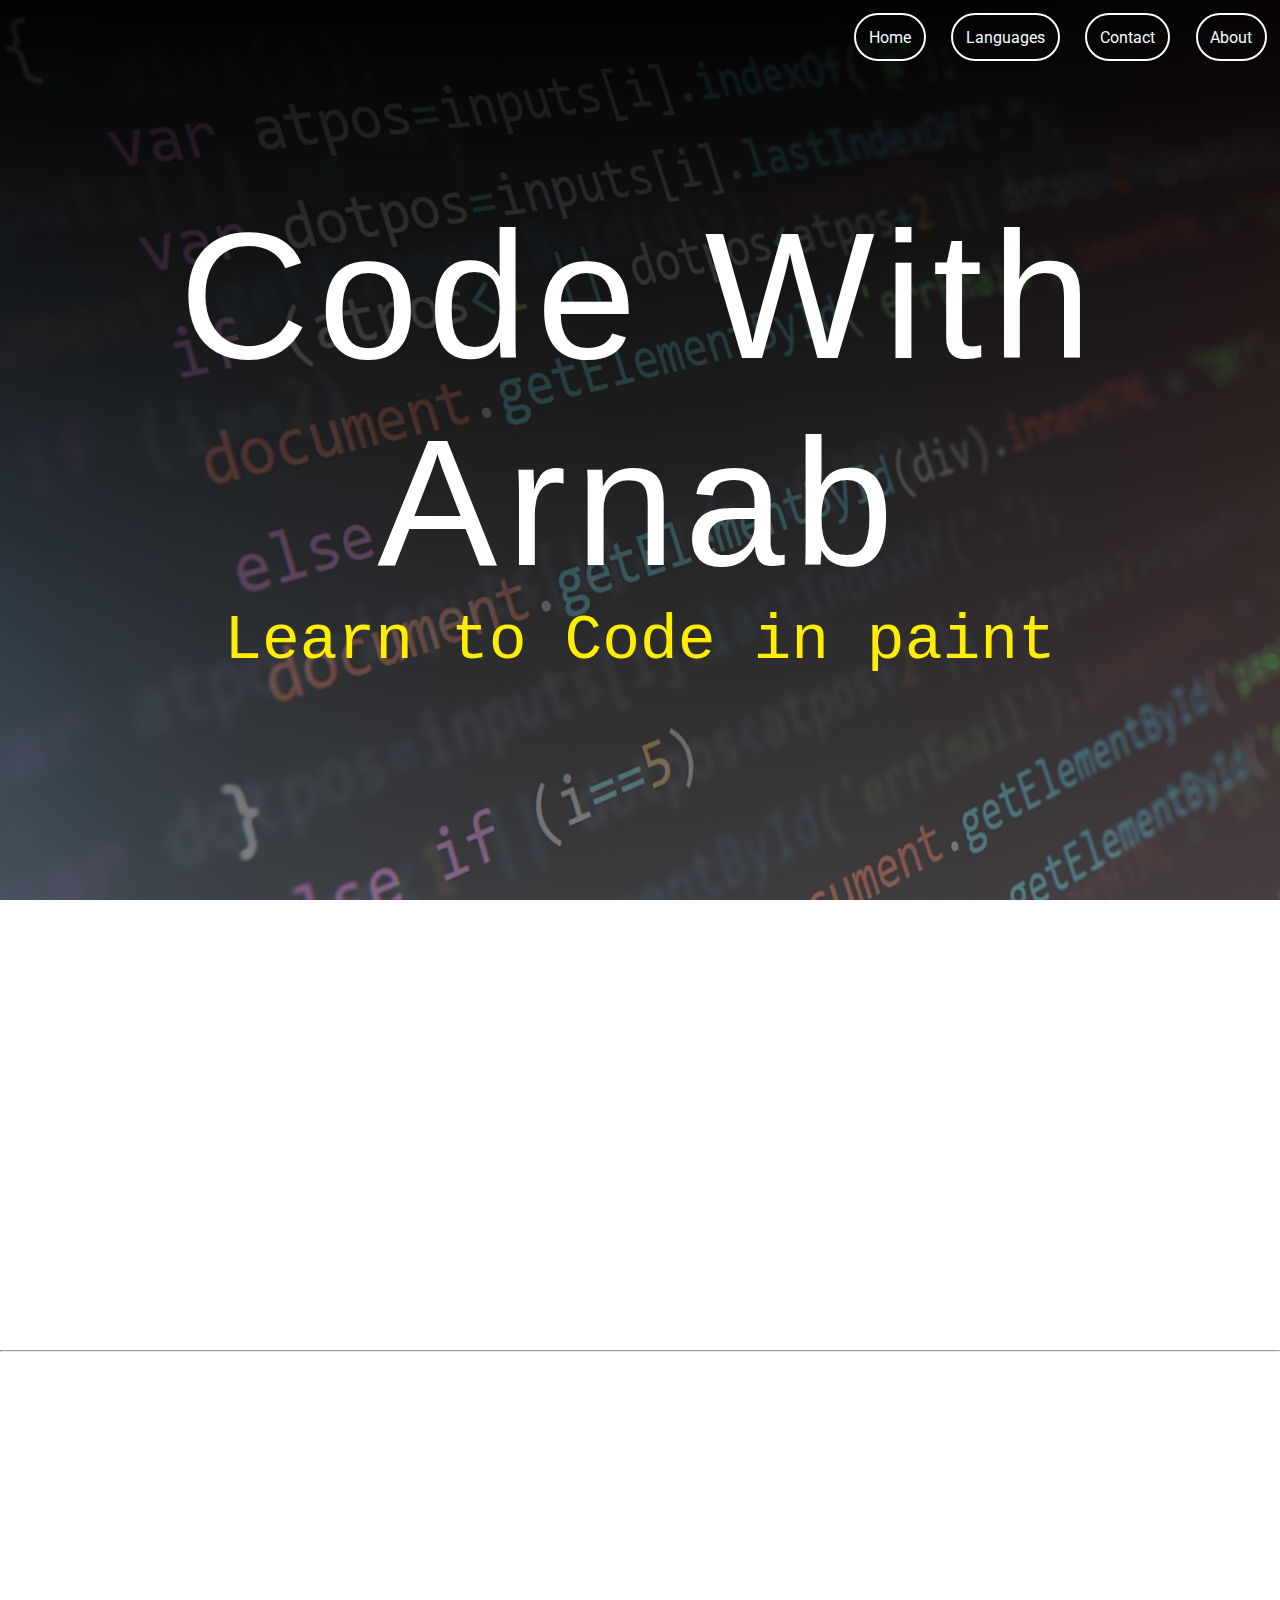
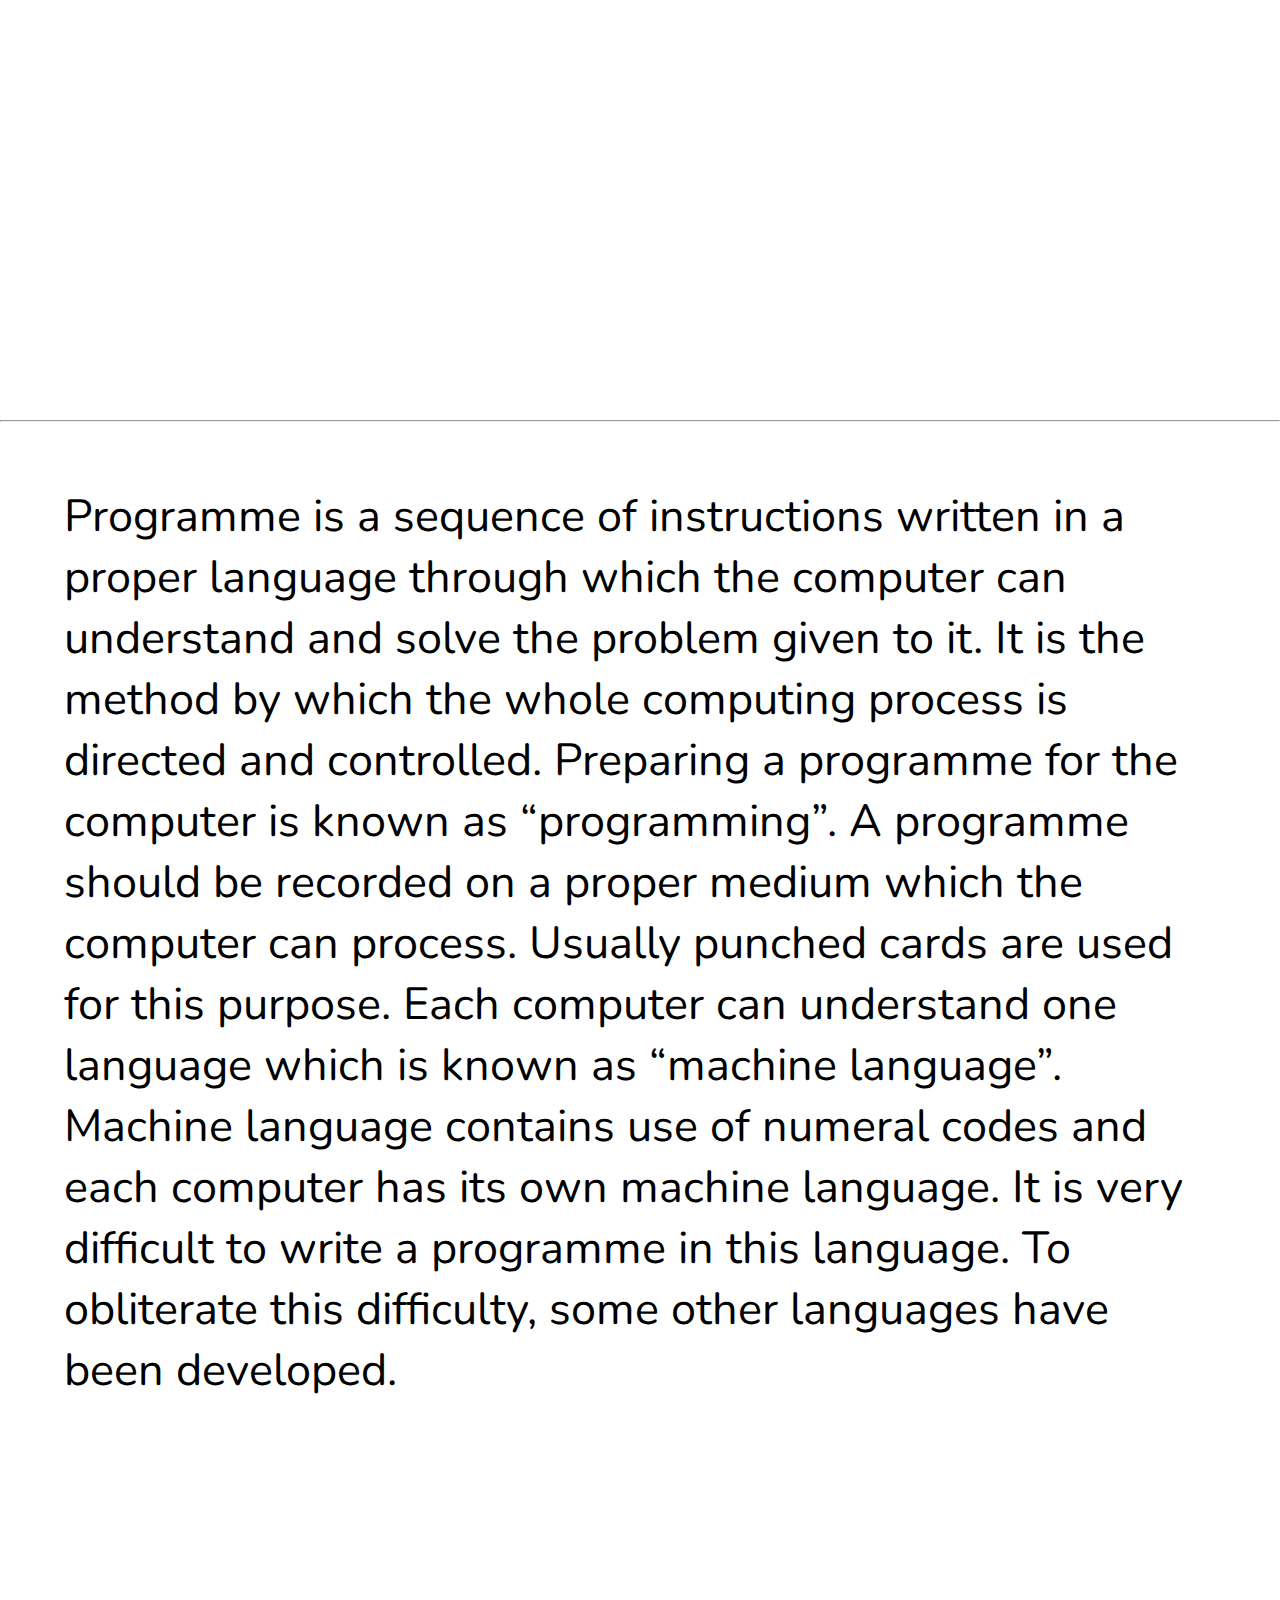
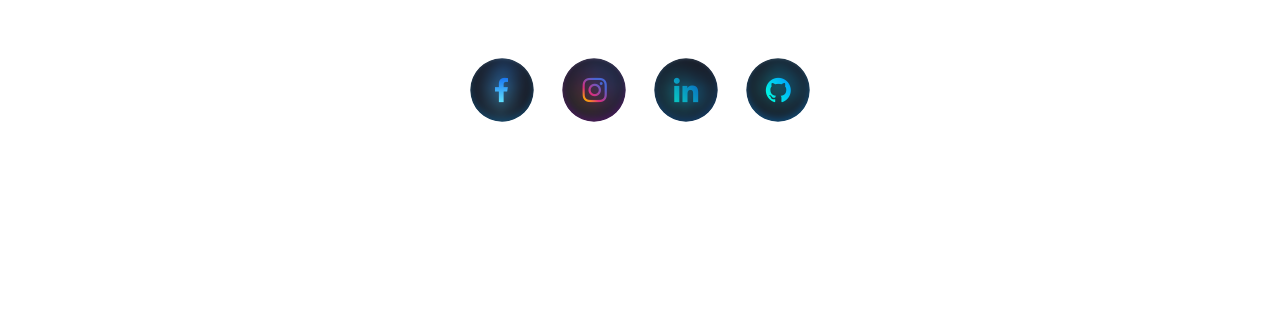
==== index.html @ 05a8baf8 "https://github.com/Arnab-K-S/ARNAB-CODING-WEBSITE.git" ====
<!DOCTYPE html>
<html lang="en">

<head>
    <meta charset="UTF-8">
    <meta http-equiv="X-UA-Compatible" content="IE=edge">
    <meta content="width=device-width, initial-scale=1" name="viewport">
    <link rel="stylesheet" href="home.css">
    <link rel="preconnect" href="https://fonts.googleapis.com">
    <link rel="preconnect" href="https://fonts.gstatic.com" crossorigin>
    <link href="https://fonts.googleapis.com/css2?family=Roboto:wght@300&family=Ubuntu:ital,wght@1,700&display=swap"
        rel="stylesheet">
    <link href="https://fonts.googleapis.com/css2?family=Nunito&display=swap" rel="stylesheet">
    <title>CODE | WITH | ARNAB</title>
</head>

<body>

    <section class="header">
        <div id="logo">

        </div>
        <nav>

            <div class="menu">
                <div class="opt"><span href="about.asp">About</a></span></div>
                <div class="opt"><span href="contact.asp">Contact</a></span></div>
                <div class="opt"><span href="#contwo">Languages</a></span></div>
                <div class="opt"><span href="default.asp">Home</a></span></div>
            </div>
        </nav>
        <div id="type" class="webname">
            Code With Arnab
        </div>
        <div id="name"> Learn to Code in paint </div>


    </section>
    <hr>

    <!-- style="text-indent: 10%;"
    style="text-indent: 30%;"
    style="text-indent: 60%;" -->
    <div class="large">
        <p id="c">Code</p>
        <p id="p">Programme</p>
        <p id="d">Design</p>
        <p id="t">Think</p>
    </div>
    <section class="container">

        <!-- <img> -->
        <div id=contwo class="con2">

            <div id="c1" class="card">
                <div class="front">
                    <h1>HTML CSS JavaScript</h1>
                </div>
                <div class="back">
                    <h1>HTML CSS JavaScript</h1>
                    <p>The HyperText Markup Language or HTML is the standard markup language for documents designed to
                        be
                        displayed in a web
                        browser. It can be assisted by technologies such as Cascading Style Sheets and scripting
                        languages
                        such as JavaScript.</p>
                </div>

            </div>


            <div id="c2" class="card">
                <div class="front">
                    <h1>PYTHON</h1>

                </div>
                <div class="back">
                    <h1>PYTHON</h1>
                    <p>Python is a high-level, general-purpose programming language. Its design philosophy emphasizes
                        code
                        readability with the
                        use of significant indentation. Its language constructs and object-oriented approach aim to help
                        programmers write
                        clear, logical code for small- and large-scale projects.</p>
                </div>
            </div>
            <div id="c3" class="card">
                <div class="front">
                    <h1>C++</h1>
                </div>
                <div class="back">
                    <h1>C++</h1>
                    <p>C++ is a general-purpose programming language created by Bjarne Stroustrup as an extension of
                        the C
                        programming
                        language, or "C with Classes".</p>
                </div>
            </div>
            <hr>

    </section>
    <hr>
    <!-- <div class="social">
    <div class="social">
        <div class="social">
            <div class="social"> -->
    <p style="font-family: 'Nunito', sans-serif; font-size: 5vh;">
        Programme is a sequence of instructions written in a proper language through which the computer can understand
        and
        solve
        the problem given to it. It is the method by which the whole computing process is directed and controlled.
        Preparing
        a
        programme for the computer is known as “programming”.

        A programme should be recorded on a proper medium which the computer can process. Usually punched cards are used
        for
        this purpose. Each computer can understand one language which is known as “machine language”.

        Machine language contains use of numeral codes and each computer has its own machine language. It is very
        difficult
        to
        write a programme in this language. To obliterate this difficulty, some other languages have been developed.
    </p>
    <section class="footer">
         <img src="icons/Facebook.png" alt="logo" ">
         <img src="icons/Instagram.png" alt="logo"">
         <img src="icons/LinkedIn.png" alt="logo" ">
         <img src="icons/Github.png" alt="logo" ">
    </section>
</body>

<!-- width="5%" height=" 5% -->
<!-- width="5%" height=" 5% -->
<!-- width="5%" height=" 5% -->
<!-- width="5%" height=" 5% -->
<!-- <script>
    document.onkeydown = function (e) {
        if (event.keyCode == 123) {
            return false;
        }
        if (e.ctrlKey && e.shiftKey && e.keyCode == 'I'.charCodeAt(0)) {
            return false;
        }
        if (e.ctrlKey && e.shiftKey && e.keyCode == 'C'.charCodeAt(0)) {
            return false;
        }
        if (e.ctrlKey && e.shiftKey && e.keyCode == 'J'.charCodeAt(0)) {
            return false;
        }
        if (e.ctrlKey && e.keyCode == 'U'.charCodeAt(0)) {
            return false;
        }
    }
    document.addEventListener('contextmenu', function (e) {
        e.preventDefault();
    });

</script> -->

</html>
---- home.css ----
* {
    padding: 0%;
    margin: 0%;
}

body {
    scroll-behavior: smooth;
    max-width: 100%;
}


.menu {
    color: azure;
    font-family:-apple-system, BlinkMacSystemFont, 'Segoe UI', Roboto, Oxygen, Ubuntu, Cantarell, 'Open Sans', 'Helvetica Neue', sans-serif;
}

.header {
    background-image: linear-gradient(rgba(0, 0, 0, 0.932), rgba(76, 76, 76, 0.691)), url("Images/bg.webp");
    background-position: center;
    background-repeat: no-repeat;
    background-size: cover;
    background-attachment: fixed;
    /* min-width: 100%; */
    min-height: 150vh;
    align-items: center;
    justify-content: center;
}

#logo {
    content: icon;
}

.opt {
    margin: 1%;
    cursor: pointer;
    /* border: 50rem rgb(0, 0, 0); */
    float: right;
    padding: 1%;
    color: azure;
    border-radius: 25vh;
    border: 2px solid #ffffff;
    transition: 1s;
}

.opt:hover {
    box-shadow: 10% 10% 200% rgb(255, 255, 255);
    /* box-shadow: 2% 20% 2% 2% rgb(0, 251, 255); */
    background-color: #ffffff;
    color: rgb(0, 0, 0);
    transition: 1s;
    transform: translateY(-20%);
}

.webname {
    position: static;
    /* width: 100px;    */
    /* margin-left: 25%; */
    /* overflow:hidden; */
    padding-top: 15%;
    font-family: sans-serif;
    text-align: center;
    text-decoration: solid;
    letter-spacing: 1vh;
    color: rgb(255, 255, 255);
    /* background-color: black; */
    font-size: 20vh;
    align-self: center;
    /* animation-delay: 10s; */
    /* animation-duration: 1s; */
}

@keyframes typing {
    from {
        width: 0%;
        text-align: center;
    }

    to {
        width: 100%;
        /* border-color: transparent; */
        text-align: center;
    }
}

@keyframes rub {
    from {
        width: 100%;
        /* border-color: transparent; */
        text-align: center;
    }

    to {
        width: 0%;
        text-align: center;
    }

}

#name {
    /* margin-left: 50%; */
    color: rgb(255, 238, 0);
    align-self: center;
    text-align: center;
    font-size: 7vh;
    font-family: monospace;
    /* animation: typing 5s steps(15); */
    /* white-space: nowrap; */
    /* overflow: hidden; */
    /* animation-iteration-count: infinite; */
}


.large{
        font-family: 'Ubuntu',sans-serif;
        font-size: 20vh;
        display: flex;
        flex-direction: column;
        /* background-image: linear-gradient(rgb(4, 255, 0), rgb(21, 0, 255)); */
        background-image: url("Images/coding.gif");
        background-size: 50%;
        background-attachment: fixed;
        -webkit-background-clip: text;
        -webkit-text-fill-color: transparent;
        
}

.container {
    display: flex-box;

    /* justify-content: center; */
    background-position: center;
    background-repeat: no-repeat;
    align-items: center;
    /* flex-flow: column-reverse; */
    background-size: contain;
    background-attachment: fixed;
    /* min-width: 100%; */
    min-height: 100vh;
    background-color: #ffffff;
}

.con2 {
    display: flex;
    /* min-width: 50%; */
    align-items: center;
    min-height: 100vh;
    /* min-width: 100%; */
    justify-content: space-around;
    background-image: linear-gradient(rgba(0, 0, 0, 0.932), rgba(67, 67, 67, 0.691)), url("Images/bg.webp");
    background-attachment: fixed;
    background-repeat: no-repeat;
    background-size: contain;
}

p {
    padding: 5%;
}
hr{
    color: rgb(144, 0, 255);
}
.card {
    /* padding: 4%; */
    /* perspective: 1000px; */
    display: flex;
    margin: 1%;
    align-items: center;
    width: 50vh; 
    height: 70vh;
    border-radius: 10vh;
    /* background-color: rgba(98, 0, 255, 0.461); */
    border: 1px solid rgb(255, 255, 255);
    transition: 1s;
    color: white;
    font-family: monospace;
    /* font-family: 'Inter', sans-serif; */
    /* background-size: contain; */
    /* background-repeat: no-repeat; */
    /* background-attachment: fixed; */
    /* background-position: center; */
    font-size: 3vh;
    text-align: center;
    justify-content: center;

}

.back {
    visibility: hidden;
    display: none;
    transition: 1s;
}

.front {
    display: flex;
    align-items: center;
    justify-content: center;
    perspective: 1000px;
    border-radius: 10vh;
    background-size: contain;
    background-repeat: no-repeat;
    background-attachment: fixed;
    background-position: center;
    min-width: 50vh;
    min-height: 70vh;
    transition: 1s;
    background-image: linear-gradient(rgba(50, 50, 50, 0.886), rgba(59, 59, 59, 0.572)), url("Images/cards.webp");
}

.card:hover {
    box-shadow: 1vh 1vh 1vh 1vh rgba(0, 0, 0, 0.514);
    transition: 2s;
    border: 2px solid rgba(128, 128, 128, 0.307);
}

.card:hover .back{
    visibility: visible;
    display: block;
    transition: 1s;
}
.card:hover .front {
    transition: 1s;
    transform: rotateY(180deg);
    display: none;
    visibility: hidden;
}

#c1:hover {
    background-image: linear-gradient(rgba(50, 50, 50, 0.886), rgba(59, 59, 59, 0.572)), url("Images/html.jpg");
}

#c2:hover {
    background-image: linear-gradient(rgba(69, 69, 69, 0.724), rgba(60, 60, 60, 0.756)), url("Images/python.jpg");
}

#c3:hover {
    background-image: linear-gradient(rgba(84, 84, 84, 0.802), rgba(86, 86, 86, 0.707)), url("Images/cpp.jpg");

}

.social {
    margin: 0%;
    width: max-content;
    height: max-content;
}

.social:hover {
    /* box-shadow:; */
}

.footer {
    background-image: linear-gradient(rgb(70, 70, 70), rgb(0, 0, 0));
    background-position: center;
    background-repeat: no-repeat;
    background-size: contain;
    background-attachment: fixed;
    justify-content: center;
    align-items: center;
    display: flex;
    min-height: 50vh;
}

img:hover{
    background-color: aquamarine;
    box-shadow: 0 0 15vh 5vh rgb(0, 255, 221);
}
img{
    border-radius: 40px;
    padding: 0.1%;
    margin: 1%;
    height: 5%;
    width: 5%;
}

#p{
text-indent: 20%;
}
#d{
    text-indent: 50%;
    }
    

#t{
    text-indent: 70%;
  

}


@media only screen and (max-width: 559px) {
    .webname{
        font-size: 10vh;
    }
    .card,.front,.back{
        width: 80%;
        height: 30%;
        margin: 1%;
        overflow: scroll;
    }
    
}
@media only screen and (max-width: 840px) {
    div.con2 {
        flex-direction: column;
    }

    div.large {
        font-family: 'Ubuntu', sans-serif;
        font-size: 6vh;
        display: flex;
        flex-direction: column;
    }
    img{
        width: 15%;
    }
    #p {
        text-indent: 0%;
    }
    
    #d {
        text-indent: 0%;
    
    }
    
    #t {
        text-indent: 0%;
    }
}

.icons{
    width: 20vh;
    margin: 1%;
}
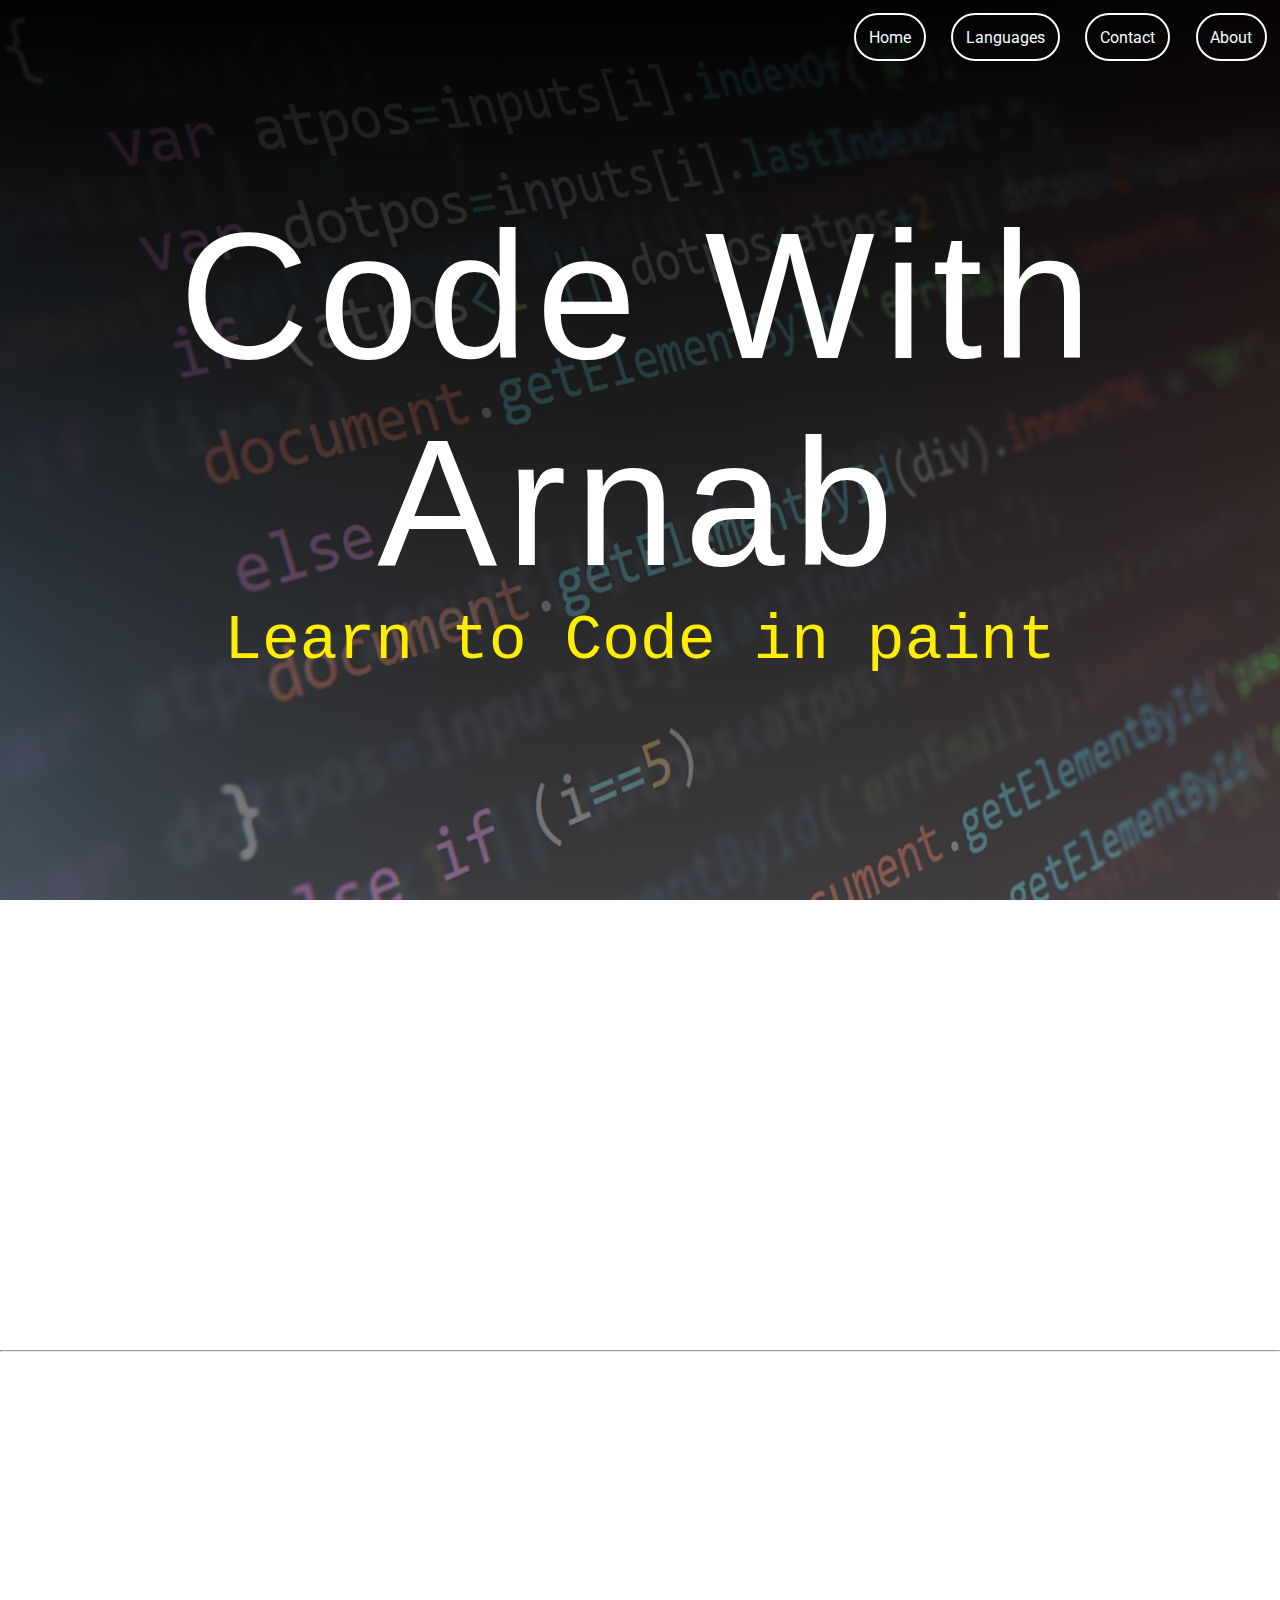
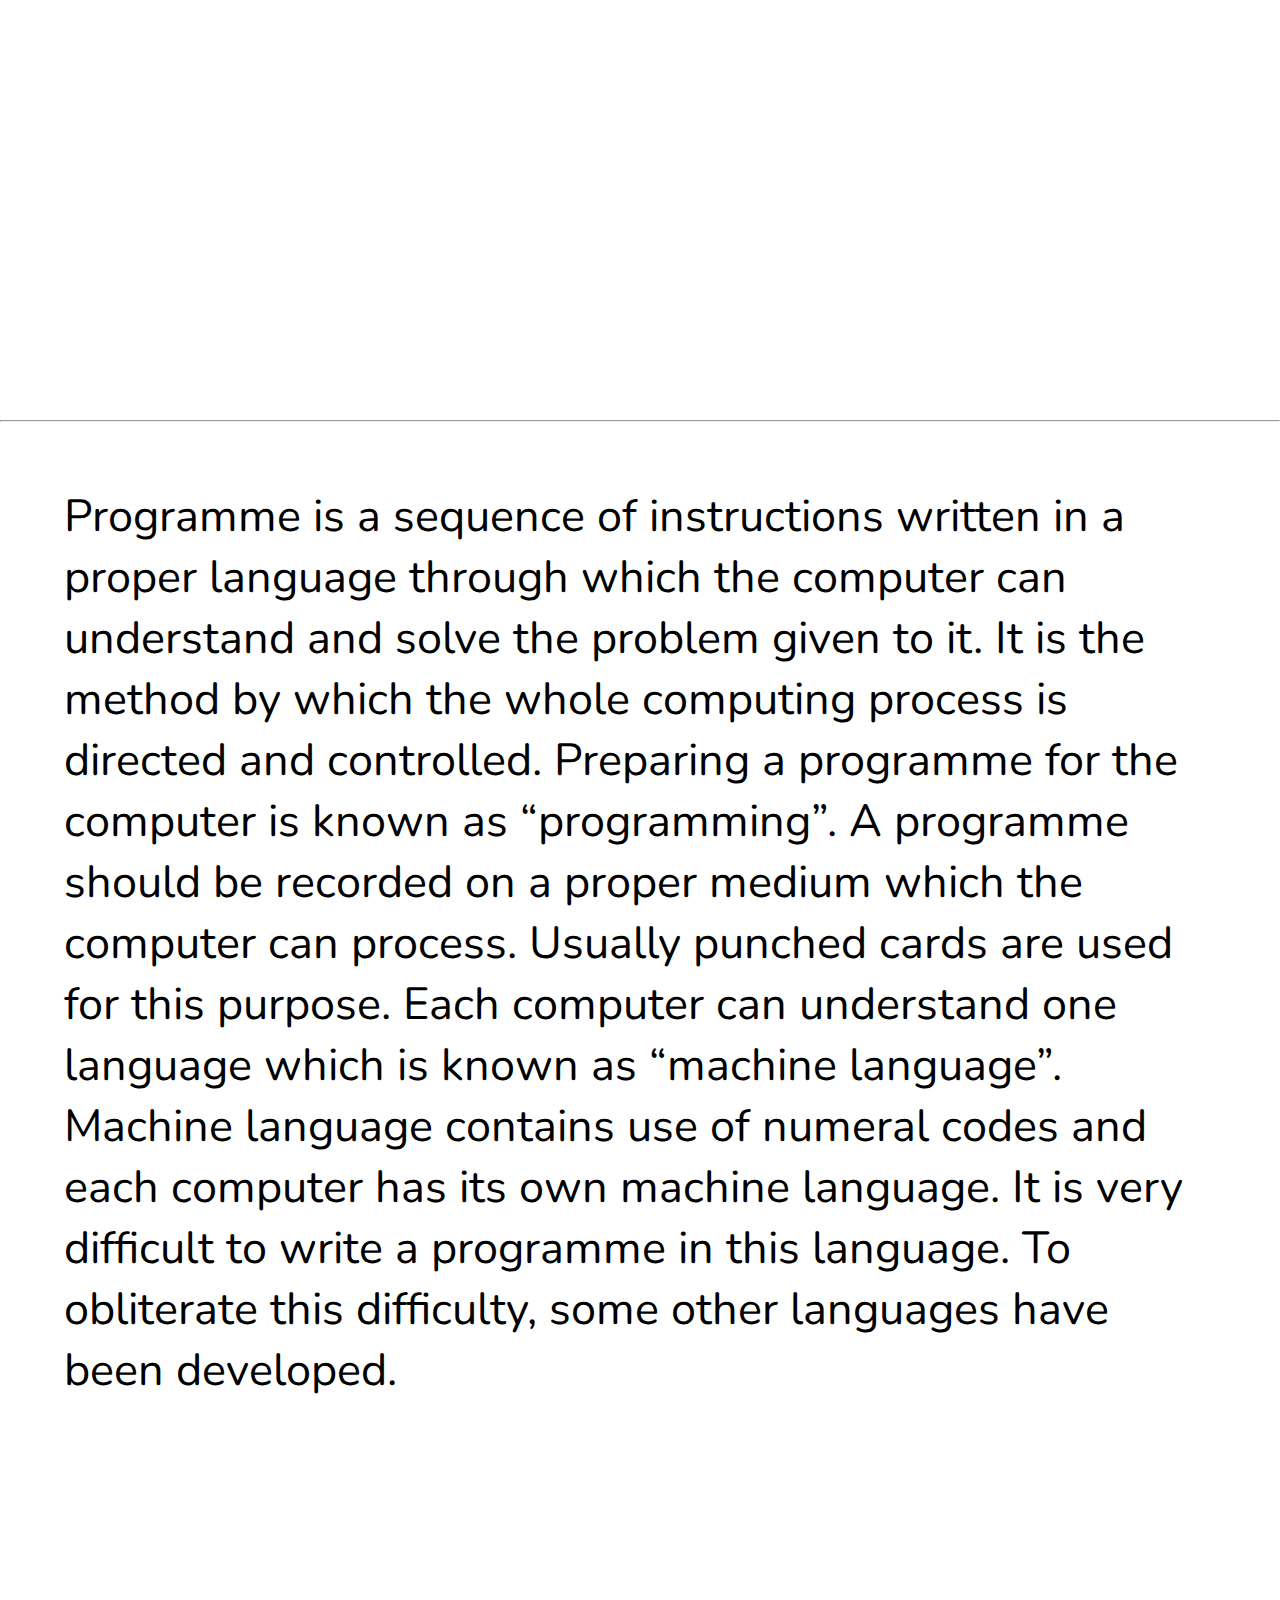
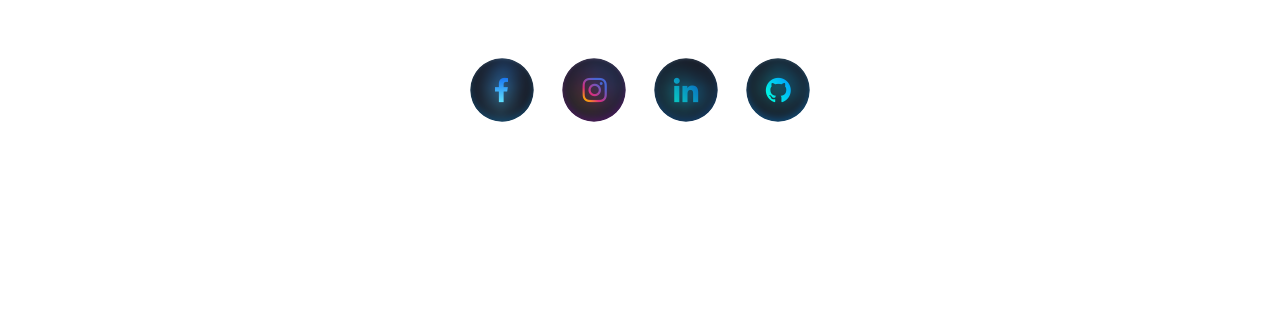
==== commit 8482120f: "Renamed to index.html" ====
--- a/index.html
+++ b/index.html
@@ -37,10 +37,6 @@
 
     </section>
     <hr>
-
-    <!-- style="text-indent: 10%;"
-    style="text-indent: 30%;"
-    style="text-indent: 60%;" -->
     <div class="large">
         <p id="c">Code</p>
         <p id="p">Programme</p>
--- a/home.css
+++ b/home.css
@@ -1,4 +1,3 @@
-
 * {
     padding: 0%;
     margin: 0%;
@@ -12,7 +11,7 @@
 
 .menu {
     color: azure;
-    font-family:-apple-system, BlinkMacSystemFont, 'Segoe UI', Roboto, Oxygen, Ubuntu, Cantarell, 'Open Sans', 'Helvetica Neue', sans-serif;
+    font-family: -apple-system, BlinkMacSystemFont, 'Segoe UI', Roboto, Oxygen, Ubuntu, Cantarell, 'Open Sans', 'Helvetica Neue', sans-serif;
 }
 
 .header {
@@ -111,18 +110,18 @@
 }
 
 
-.large{
-        font-family: 'Ubuntu',sans-serif;
-        font-size: 20vh;
-        display: flex;
-        flex-direction: column;
-        /* background-image: linear-gradient(rgb(4, 255, 0), rgb(21, 0, 255)); */
-        background-image: url("Images/coding.gif");
-        background-size: 50%;
-        background-attachment: fixed;
-        -webkit-background-clip: text;
-        -webkit-text-fill-color: transparent;
-        
+.large {
+    font-family: 'Ubuntu', sans-serif;
+    font-size: 20vh;
+    display: flex;
+    flex-direction: column;
+    /* background-image: linear-gradient(rgb(4, 255, 0), rgb(21, 0, 255)); */
+    background-image: url("Images/coding.gif");
+    background-size: 50%;
+    background-attachment: fixed;
+    -webkit-background-clip: text;
+    -webkit-text-fill-color: transparent;
+
 }
 
 .container {
@@ -156,16 +155,18 @@
 p {
     padding: 5%;
 }
-hr{
+
+hr {
     color: rgb(144, 0, 255);
 }
+
 .card {
     /* padding: 4%; */
     /* perspective: 1000px; */
-    display: flex;
+    /* display: flex; */
     margin: 1%;
     align-items: center;
-    width: 50vh; 
+    width: 50vh;
     height: 70vh;
     border-radius: 10vh;
     /* background-color: rgba(98, 0, 255, 0.461); */
@@ -181,16 +182,19 @@
     font-size: 3vh;
     text-align: center;
     justify-content: center;
+    overflow: hidden;
 
 }
 
 .back {
-    visibility: hidden;
-    display: none;
-    transition: 1s;
+    /* visibility: hidden; */
+    /* display: none; */
+    transition: 1s;
+    opacity: 0;
 }
 
 .front {
+    opacity: 1;
     display: flex;
     align-items: center;
     justify-content: center;
@@ -210,18 +214,27 @@
     box-shadow: 1vh 1vh 1vh 1vh rgba(0, 0, 0, 0.514);
     transition: 2s;
     border: 2px solid rgba(128, 128, 128, 0.307);
-}
-
-.card:hover .back{
+    transition: 1s ease-in;
+    background-size: contain;
+    background-repeat: no-repeat;
+    background-attachment: fixed;
+    background-position: center;
+}
+
+.card:hover .back {
+    opacity: 1;
     visibility: visible;
+    transform: translateY(-130%);
     display: block;
-    transition: 1s;
-}
+    transition: transform 1s ease-in;
+}
+
 .card:hover .front {
-    transition: 1s;
-    transform: rotateY(180deg);
-    display: none;
-    visibility: hidden;
+    opacity: 0;
+    transition: transform 1.5s ease-in;
+    transform: translateY(-100%);
+    transition: opacity 500ms linear;
+
 }
 
 #c1:hover {
@@ -259,45 +272,51 @@
     min-height: 50vh;
 }
 
-img:hover{
+img:hover {
     background-color: aquamarine;
     box-shadow: 0 0 15vh 5vh rgb(0, 255, 221);
 }
-img{
-    border-radius: 40px;
+
+img {
+    border-radius: 40vh;
     padding: 0.1%;
     margin: 1%;
     height: 5%;
     width: 5%;
 }
 
-#p{
-text-indent: 20%;
-}
-#d{
+#p {
+    text-indent: 20%;
+}
+
+#d {
     text-indent: 50%;
-    }
-    
-
-#t{
+}
+
+
+#t {
     text-indent: 70%;
-  
+
 
 }
 
 
 @media only screen and (max-width: 559px) {
-    .webname{
+    .webname {
         font-size: 10vh;
     }
-    .card,.front,.back{
+
+    .card,
+    .front,
+    .back {
         width: 80%;
         height: 30%;
         margin: 1%;
         overflow: scroll;
     }
-    
-}
+
+}
+
 @media only screen and (max-width: 840px) {
     div.con2 {
         flex-direction: column;
@@ -309,24 +328,26 @@
         display: flex;
         flex-direction: column;
     }
-    img{
+
+    img {
         width: 15%;
     }
+
     #p {
         text-indent: 0%;
     }
-    
+
     #d {
         text-indent: 0%;
-    
-    }
-    
+
+    }
+
     #t {
         text-indent: 0%;
     }
 }
 
-.icons{
+.icons {
     width: 20vh;
     margin: 1%;
 }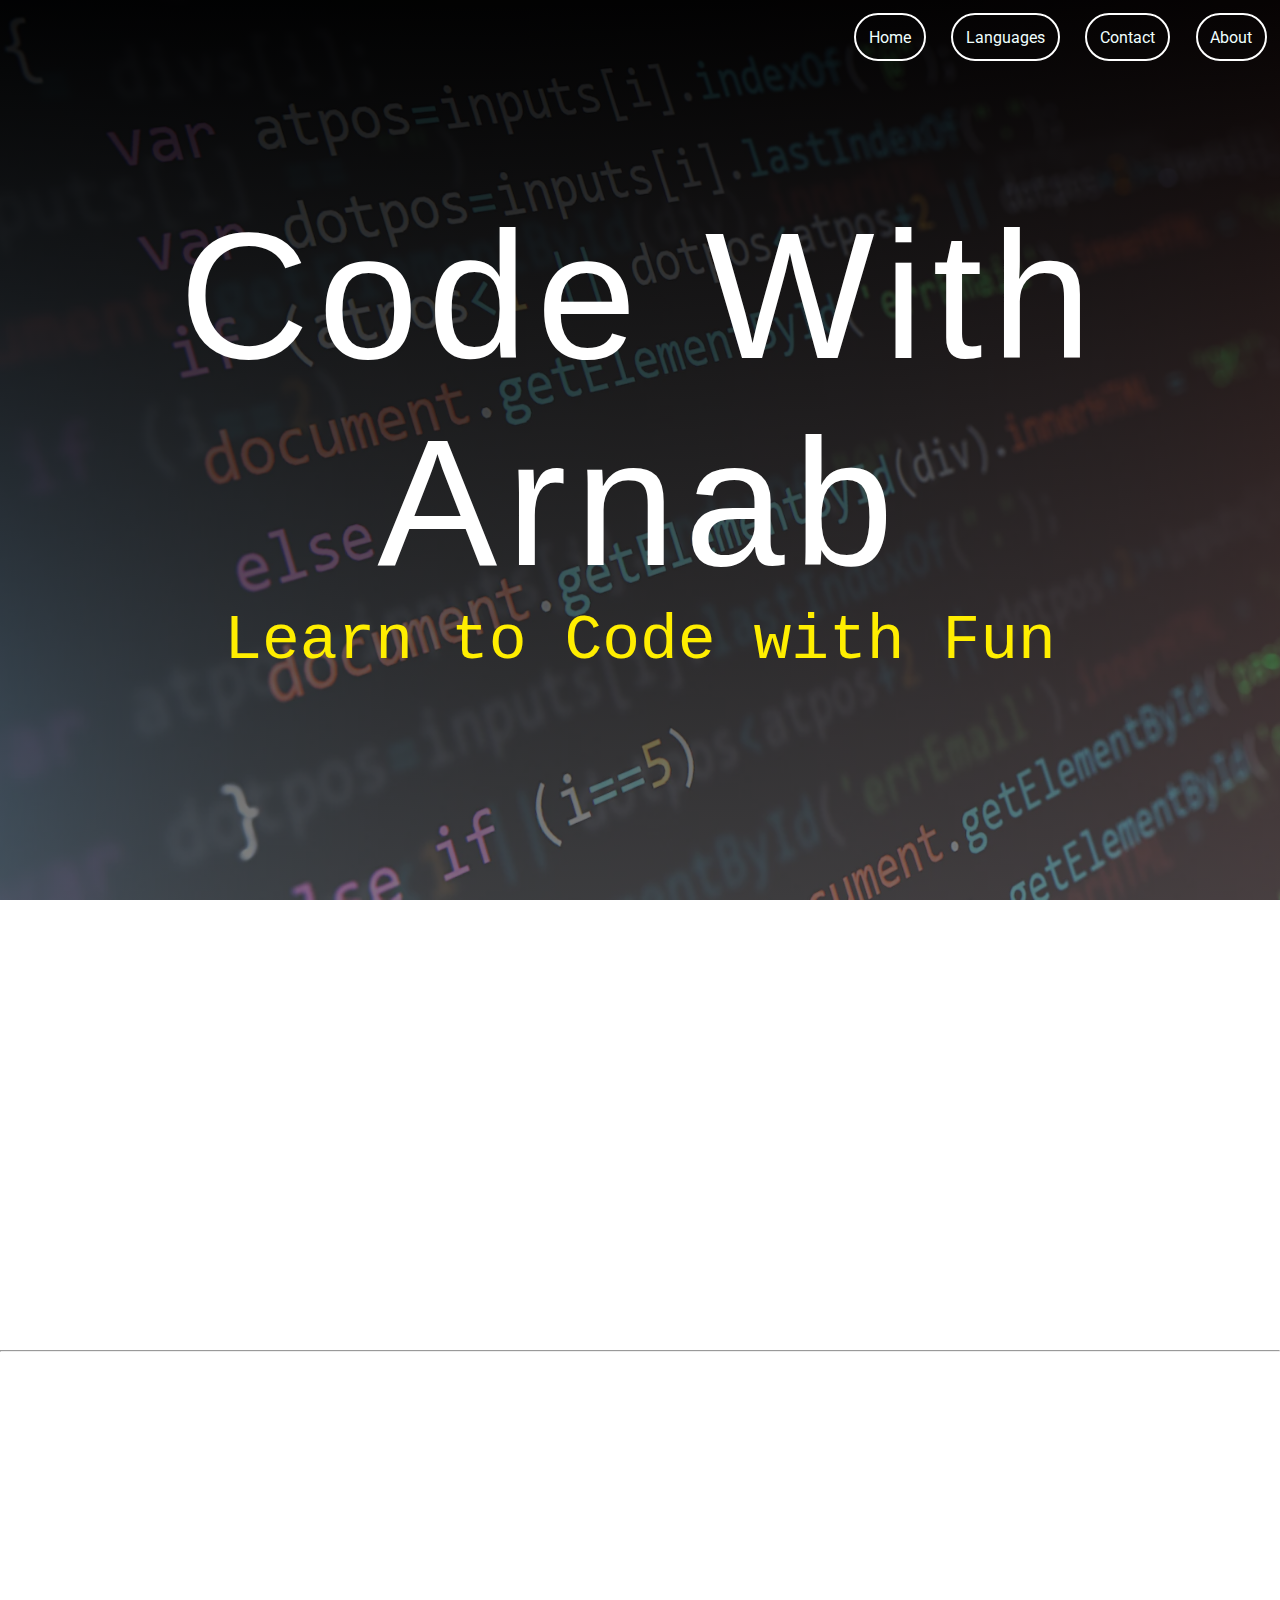
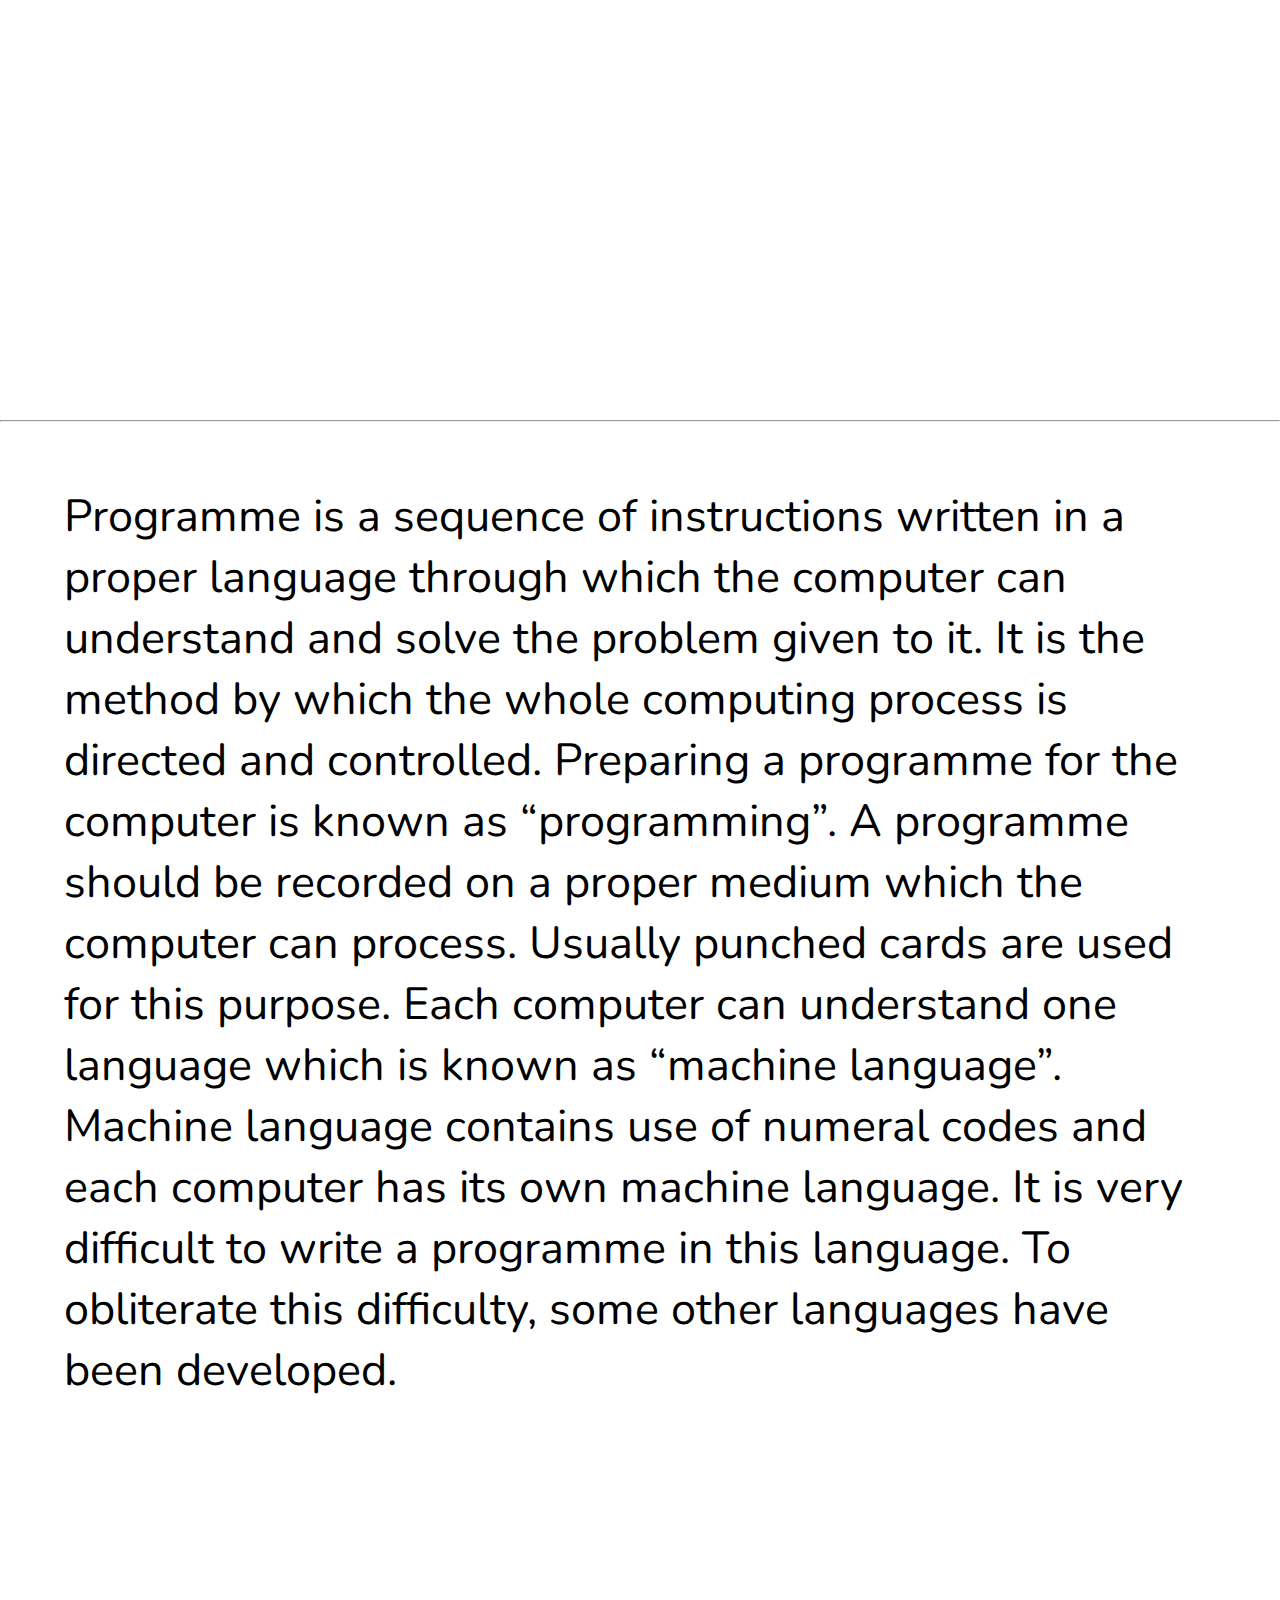
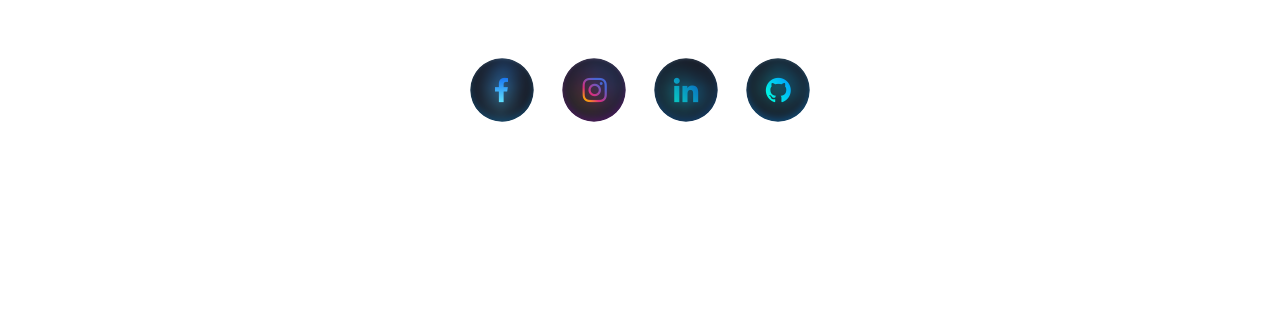
==== commit 5fc57ef9: "Change" ====
--- a/index.html
+++ b/index.html
@@ -32,7 +32,7 @@
         <div id="type" class="webname">
             Code With Arnab
         </div>
-        <div id="name"> Learn to Code in paint </div>
+        <div id="name"> Learn to Code with Fun </div>
 
 
     </section>
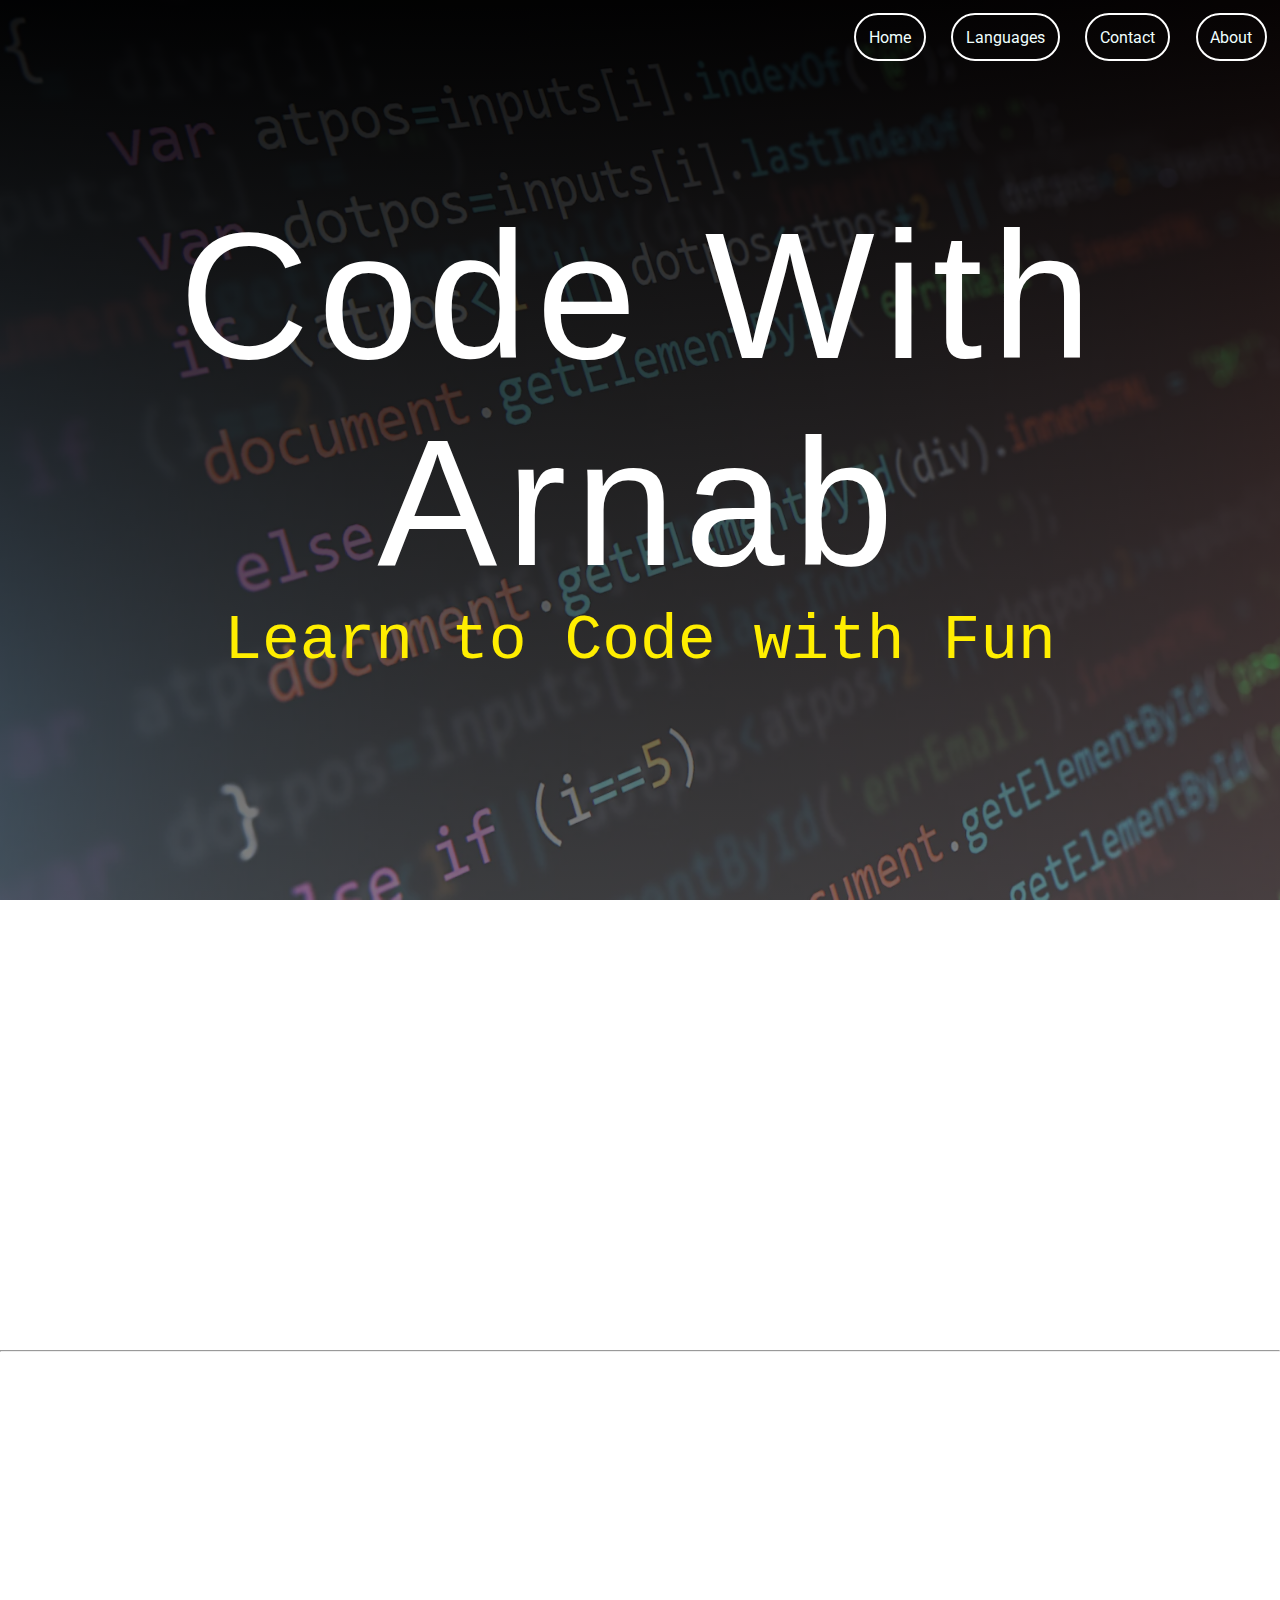
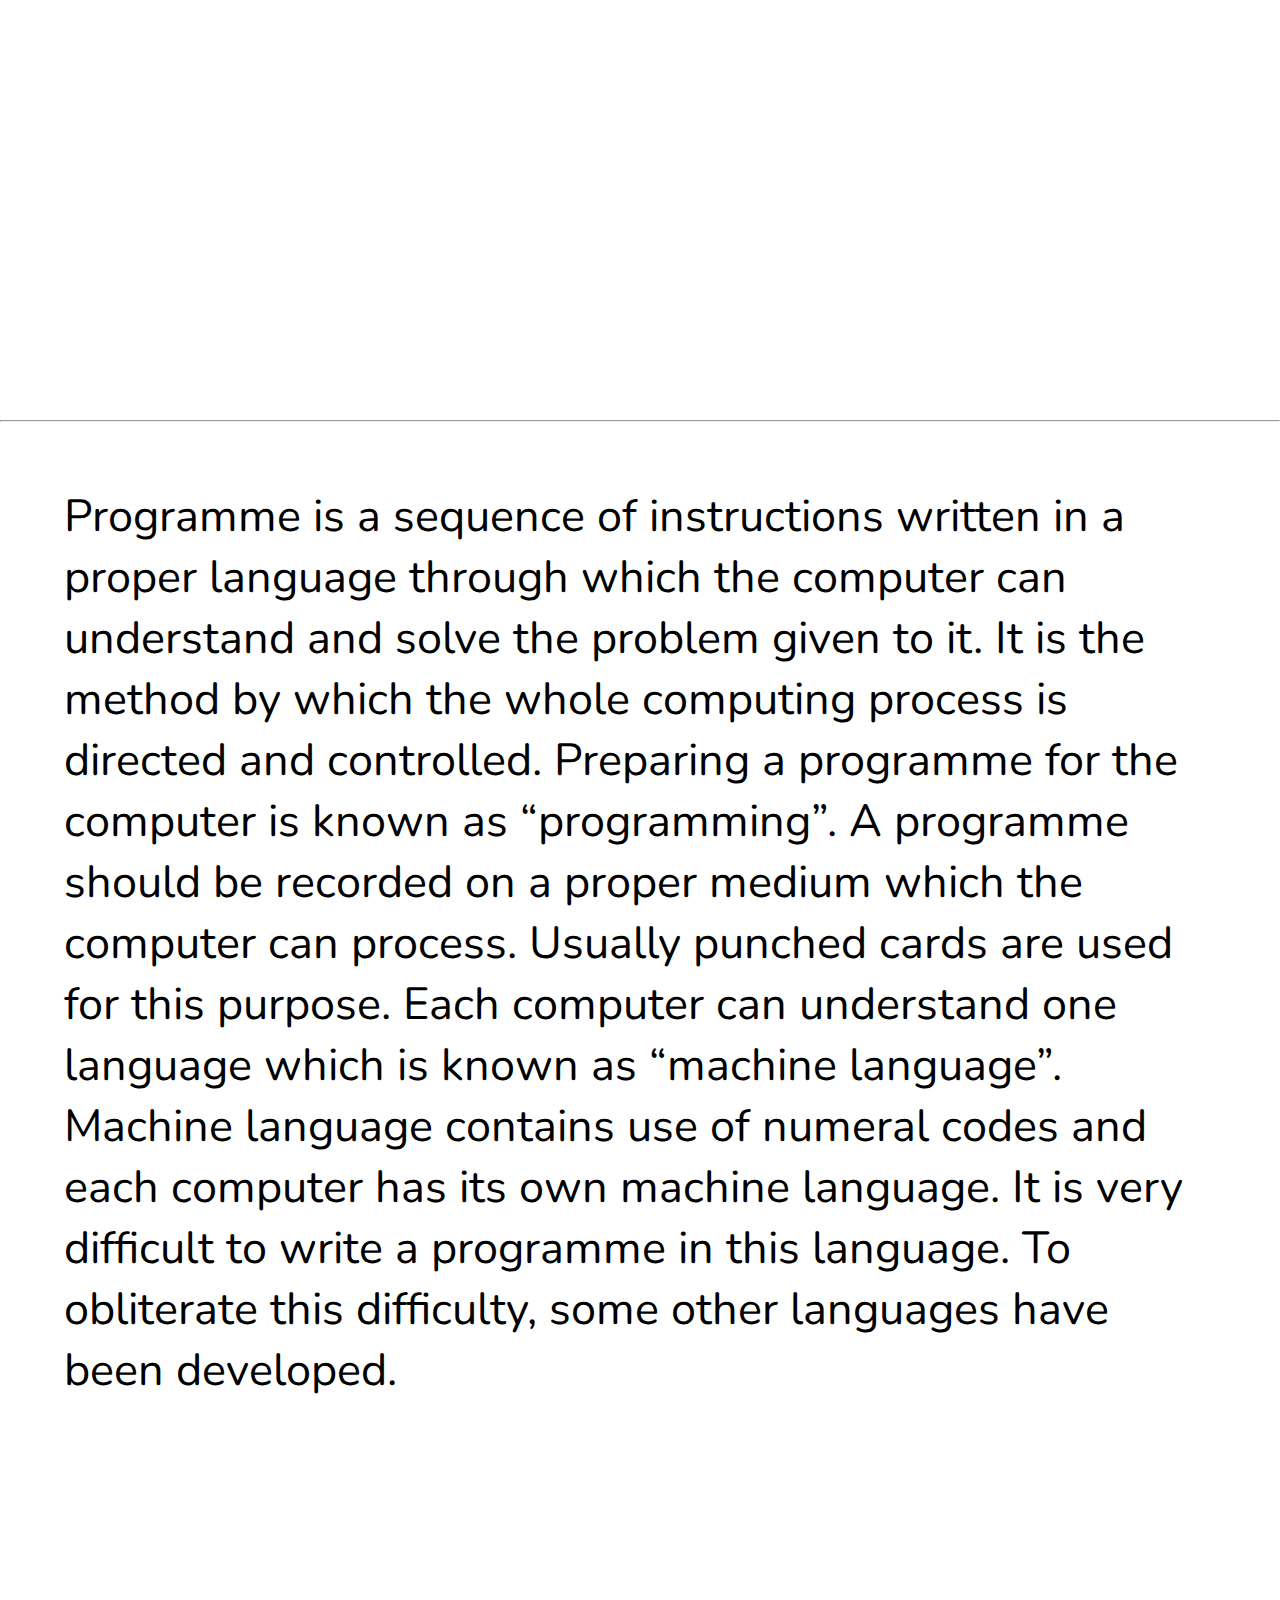
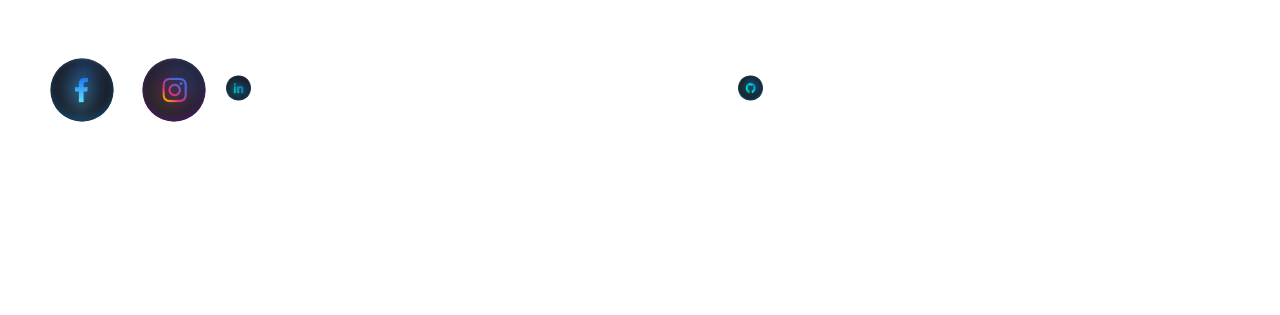
==== commit c019398b: "Major Changes and Improvements" ====
--- a/index.html
+++ b/index.html
@@ -1,157 +1,161 @@
-<!DOCTYPE html>
-<html lang="en">
-
-<head>
-    <meta charset="UTF-8">
-    <meta http-equiv="X-UA-Compatible" content="IE=edge">
-    <meta content="width=device-width, initial-scale=1" name="viewport">
-    <link rel="stylesheet" href="home.css">
-    <link rel="preconnect" href="https://fonts.googleapis.com">
-    <link rel="preconnect" href="https://fonts.gstatic.com" crossorigin>
-    <link href="https://fonts.googleapis.com/css2?family=Roboto:wght@300&family=Ubuntu:ital,wght@1,700&display=swap"
-        rel="stylesheet">
-    <link href="https://fonts.googleapis.com/css2?family=Nunito&display=swap" rel="stylesheet">
-    <title>CODE | WITH | ARNAB</title>
-</head>
-
-<body>
-
-    <section class="header">
-        <div id="logo">
-
-        </div>
-        <nav>
-
-            <div class="menu">
-                <div class="opt"><span href="about.asp">About</a></span></div>
-                <div class="opt"><span href="contact.asp">Contact</a></span></div>
-                <div class="opt"><span href="#contwo">Languages</a></span></div>
-                <div class="opt"><span href="default.asp">Home</a></span></div>
-            </div>
-        </nav>
-        <div id="type" class="webname">
-            Code With Arnab
-        </div>
-        <div id="name"> Learn to Code with Fun </div>
-
-
-    </section>
-    <hr>
-    <div class="large">
-        <p id="c">Code</p>
-        <p id="p">Programme</p>
-        <p id="d">Design</p>
-        <p id="t">Think</p>
-    </div>
-    <section class="container">
-
-        <!-- <img> -->
-        <div id=contwo class="con2">
-
-            <div id="c1" class="card">
-                <div class="front">
-                    <h1>HTML CSS JavaScript</h1>
-                </div>
-                <div class="back">
-                    <h1>HTML CSS JavaScript</h1>
-                    <p>The HyperText Markup Language or HTML is the standard markup language for documents designed to
-                        be
-                        displayed in a web
-                        browser. It can be assisted by technologies such as Cascading Style Sheets and scripting
-                        languages
-                        such as JavaScript.</p>
-                </div>
-
-            </div>
-
-
-            <div id="c2" class="card">
-                <div class="front">
-                    <h1>PYTHON</h1>
-
-                </div>
-                <div class="back">
-                    <h1>PYTHON</h1>
-                    <p>Python is a high-level, general-purpose programming language. Its design philosophy emphasizes
-                        code
-                        readability with the
-                        use of significant indentation. Its language constructs and object-oriented approach aim to help
-                        programmers write
-                        clear, logical code for small- and large-scale projects.</p>
-                </div>
-            </div>
-            <div id="c3" class="card">
-                <div class="front">
-                    <h1>C++</h1>
-                </div>
-                <div class="back">
-                    <h1>C++</h1>
-                    <p>C++ is a general-purpose programming language created by Bjarne Stroustrup as an extension of
-                        the C
-                        programming
-                        language, or "C with Classes".</p>
-                </div>
-            </div>
-            <hr>
-
-    </section>
-    <hr>
-    <!-- <div class="social">
-    <div class="social">
-        <div class="social">
-            <div class="social"> -->
-    <p style="font-family: 'Nunito', sans-serif; font-size: 5vh;">
-        Programme is a sequence of instructions written in a proper language through which the computer can understand
-        and
-        solve
-        the problem given to it. It is the method by which the whole computing process is directed and controlled.
-        Preparing
-        a
-        programme for the computer is known as “programming”.
-
-        A programme should be recorded on a proper medium which the computer can process. Usually punched cards are used
-        for
-        this purpose. Each computer can understand one language which is known as “machine language”.
-
-        Machine language contains use of numeral codes and each computer has its own machine language. It is very
-        difficult
-        to
-        write a programme in this language. To obliterate this difficulty, some other languages have been developed.
-    </p>
-    <section class="footer">
-         <img src="icons/Facebook.png" alt="logo" ">
-         <img src="icons/Instagram.png" alt="logo"">
-         <img src="icons/LinkedIn.png" alt="logo" ">
-         <img src="icons/Github.png" alt="logo" ">
-    </section>
-</body>
-
-<!-- width="5%" height=" 5% -->
-<!-- width="5%" height=" 5% -->
-<!-- width="5%" height=" 5% -->
-<!-- width="5%" height=" 5% -->
-<!-- <script>
-    document.onkeydown = function (e) {
-        if (event.keyCode == 123) {
-            return false;
-        }
-        if (e.ctrlKey && e.shiftKey && e.keyCode == 'I'.charCodeAt(0)) {
-            return false;
-        }
-        if (e.ctrlKey && e.shiftKey && e.keyCode == 'C'.charCodeAt(0)) {
-            return false;
-        }
-        if (e.ctrlKey && e.shiftKey && e.keyCode == 'J'.charCodeAt(0)) {
-            return false;
-        }
-        if (e.ctrlKey && e.keyCode == 'U'.charCodeAt(0)) {
-            return false;
-        }
-    }
-    document.addEventListener('contextmenu', function (e) {
-        e.preventDefault();
-    });
-
-</script> -->
-
+<!DOCTYPE html>
+<html lang="en">
+
+<head>
+    <meta charset="UTF-8">
+    <meta http-equiv="X-UA-Compatible" content="IE=edge">
+    <meta content="width=device-width, initial-scale=1" name="viewport">
+    <link rel="stylesheet" href="home.css">
+    <link rel="preconnect" href="https://fonts.googleapis.com">
+    <link rel="preconnect" href="https://fonts.gstatic.com" crossorigin>
+    <link href="https://fonts.googleapis.com/css2?family=Roboto:wght@300&family=Ubuntu:ital,wght@1,700&display=swap"
+        rel="stylesheet">
+    <link href="https://fonts.googleapis.com/css2?family=Nunito&display=swap" rel="stylesheet">
+    <title>CODE | WITH | ARNAB</title>
+</head>
+
+<body>
+
+    <section class="header">
+        <nav>
+            <!-- <div id="logo">
+            </div> -->
+            <div class="fixed">
+                <span class="logo"></span>
+                
+                <!-- <img src="Images/Logo .png" alt="logo" width="100vh" height="100vh"> -->
+                <div class="menu">
+                    <div class="opt"><span href="about.asp">About</a></span></div>
+                    <div class="opt"><span href="contact.asp">Contact</a></span></div>
+                    <div class="opt"><span href="#contwo">Languages</a></span></div>
+                    <div class="opt"><span href="default.asp">Home</a></span></div>
+                </div>
+            </div>
+        </nav>
+        <div id="type" class="webname">
+            Code With Arnab
+        </div>
+        <div id="name"> Learn to Code with Fun </div>
+
+
+    </section>
+    <hr>
+    <div class="large">
+        <p id="c">Code</p>
+        <p id="p">Programme</p>
+        <p id="d">Design</p>
+        <p id="t">Think</p>
+    </div>
+    <section class="container">
+
+        <!-- <img> -->
+        <div id=contwo class="con2">
+
+            <div id="c1" class="card">
+                <div class="front">
+                    <h1>HTML CSS JavaScript</h1>
+                </div>
+                <div class="back">
+                    <h1>HTML CSS JavaScript</h1>
+                    <p>The HyperText Markup Language or HTML is the standard markup language for documents designed to
+                        be
+                        displayed in a web
+                        browser. It can be assisted by technologies such as Cascading Style Sheets and scripting
+                        languages
+                        such as JavaScript.</p>
+                    <button id="html" col="100">Console</button>
+                </div>
+
+            </div>
+
+
+            <div id="c2" class="card">
+                <div class="front">
+                    <h1>PYTHON</h1>
+
+                </div>
+                <div class="back">
+                    <h1>PYTHON</h1>
+                    <p>Python is a high-level, general-purpose programming language. Its design philosophy emphasizes
+                        code
+                        readability with the
+                        use of significant indentation. Its language constructs and object-oriented approach aim to help
+                        programmers write
+                        clear, logical code for small- and large-scale projects.</p>
+                </div>
+            </div>
+            <div id="c3" class="card">
+                <div class="front">
+                    <h1>C++</h1>
+                </div>
+                <div class="back">
+                    <h1>C++</h1>
+                    <p>C++ is a general-purpose programming language created by Bjarne Stroustrup as an extension of
+                        the C
+                        programming
+                        language, or "C with Classes".</p>
+                </div>
+            </div>
+            <hr>
+
+    </section>
+    <hr>
+    <!-- <div class="social">
+    <div class="social">
+        <div class="social">
+            <div class="social"> -->
+    <p style="font-family: 'Nunito', sans-serif; font-size: 5vh;">
+        Programme is a sequence of instructions written in a proper language through which the computer can understand
+        and
+        solve
+        the problem given to it. It is the method by which the whole computing process is directed and controlled.
+        Preparing
+        a
+        programme for the computer is known as “programming”.
+
+        A programme should be recorded on a proper medium which the computer can process. Usually punched cards are used
+        for
+        this purpose. Each computer can understand one language which is known as “machine language”.
+
+        Machine language contains use of numeral codes and each computer has its own machine language. It is very
+        difficult
+        to
+        write a programme in this language. To obliterate this difficulty, some other languages have been developed.
+    </p>
+    <section class="footer">
+         <img src="icons/Facebook.png" alt="logo" >
+         <img src="icons/Instagram.png" alt="logo">
+        <a href="https://www.linkedin.com/in/arnab-kumar-singh-405862240"> <img src="icons/LinkedIn.png" alt="logo"  > </a>
+         <a href="https://github.com/Arnab-K-S"><img src="icons/Github.png" alt="logo"></a>
+    </section>
+</body>
+
+<!-- width="5%" height=" 5% -->
+<!-- width="5%" height=" 5% -->
+<!-- width="5%" height=" 5% -->
+<!-- width="5%" height=" 5% -->
+<!-- <script>
+    document.onkeydown = function (e) {
+        if (event.keyCode == 123) {
+            return false;
+        }
+        if (e.ctrlKey && e.shiftKey && e.keyCode == 'I'.charCodeAt(0)) {
+            return false;
+        }
+        if (e.ctrlKey && e.shiftKey && e.keyCode == 'C'.charCodeAt(0)) {
+            return false;
+        }
+        if (e.ctrlKey && e.shiftKey && e.keyCode == 'J'.charCodeAt(0)) {
+            return false;
+        }
+        if (e.ctrlKey && e.keyCode == 'U'.charCodeAt(0)) {
+            return false;
+        }
+    }
+    document.addEventListener('contextmenu', function (e) {
+        e.preventDefault();
+    });
+
+</script> -->
+<script src="home.js"></script>
 </html>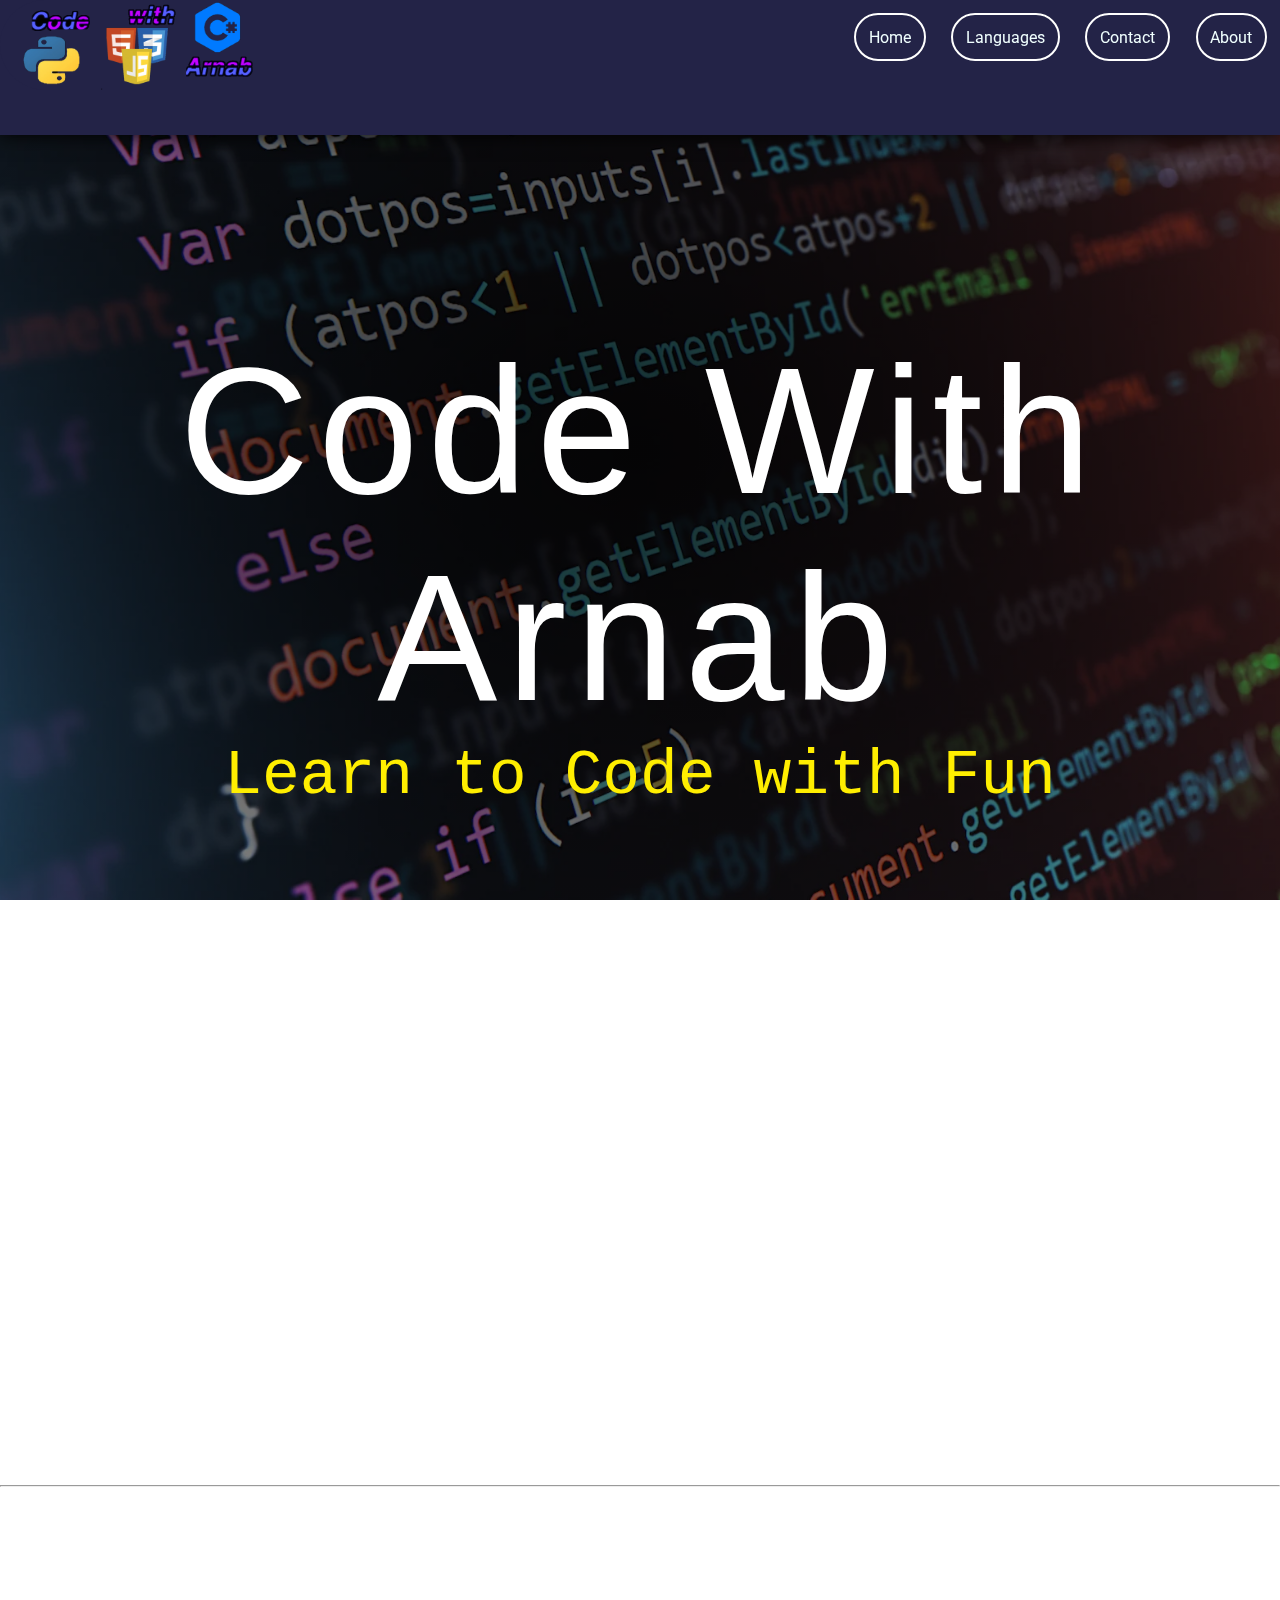
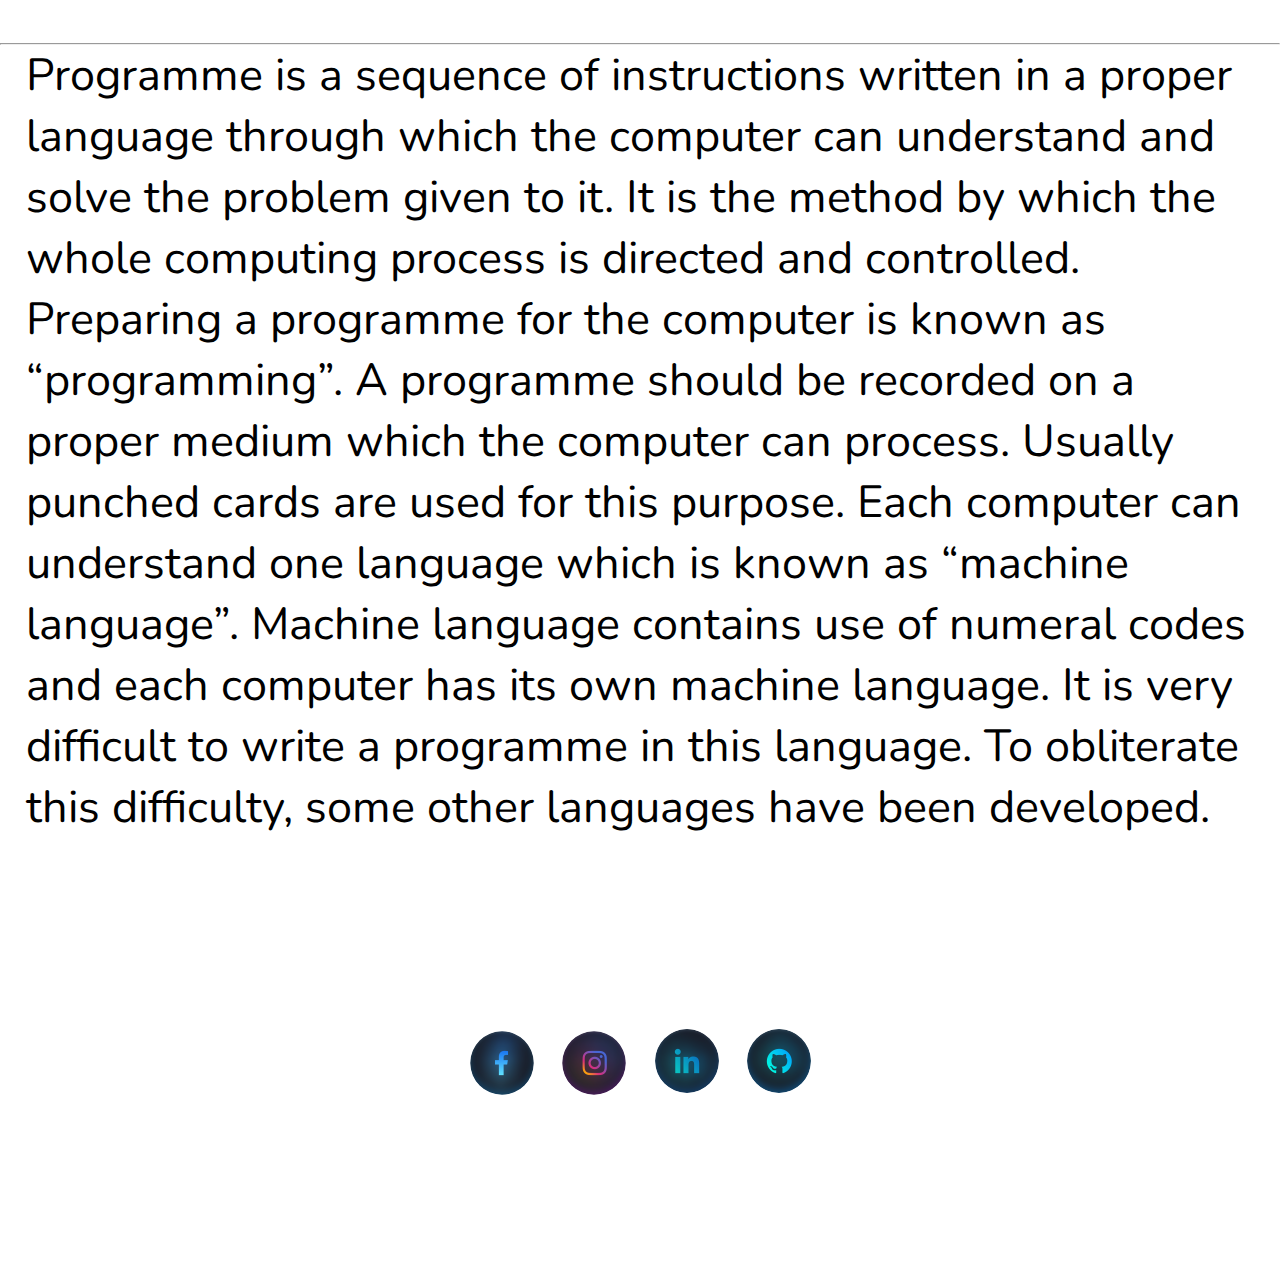
==== commit bd1b6b13: "Fixed Responsiveness of Icons with Links" ====
--- a/index.html
+++ b/index.html
@@ -129,11 +129,6 @@
          <a href="https://github.com/Arnab-K-S"><img src="icons/Github.png" alt="logo"></a>
     </section>
 </body>
-
-<!-- width="5%" height=" 5% -->
-<!-- width="5%" height=" 5% -->
-<!-- width="5%" height=" 5% -->
-<!-- width="5%" height=" 5% -->
 <!-- <script>
     document.onkeydown = function (e) {
         if (event.keyCode == 123) {
--- a/home.css
+++ b/home.css
@@ -1,353 +1,439 @@
-* {
-    padding: 0%;
-    margin: 0%;
-}
-
-body {
-    scroll-behavior: smooth;
-    max-width: 100%;
-}
-
-
-.menu {
-    color: azure;
-    font-family: -apple-system, BlinkMacSystemFont, 'Segoe UI', Roboto, Oxygen, Ubuntu, Cantarell, 'Open Sans', 'Helvetica Neue', sans-serif;
-}
-
-.header {
-    background-image: linear-gradient(rgba(0, 0, 0, 0.932), rgba(76, 76, 76, 0.691)), url("Images/bg.webp");
-    background-position: center;
-    background-repeat: no-repeat;
-    background-size: cover;
-    background-attachment: fixed;
-    /* min-width: 100%; */
-    min-height: 150vh;
-    align-items: center;
-    justify-content: center;
-}
-
-#logo {
-    content: icon;
-}
-
-.opt {
-    margin: 1%;
-    cursor: pointer;
-    /* border: 50rem rgb(0, 0, 0); */
-    float: right;
-    padding: 1%;
-    color: azure;
-    border-radius: 25vh;
-    border: 2px solid #ffffff;
-    transition: 1s;
-}
-
-.opt:hover {
-    box-shadow: 10% 10% 200% rgb(255, 255, 255);
-    /* box-shadow: 2% 20% 2% 2% rgb(0, 251, 255); */
-    background-color: #ffffff;
-    color: rgb(0, 0, 0);
-    transition: 1s;
-    transform: translateY(-20%);
-}
-
-.webname {
-    position: static;
-    /* width: 100px;    */
-    /* margin-left: 25%; */
-    /* overflow:hidden; */
-    padding-top: 15%;
-    font-family: sans-serif;
-    text-align: center;
-    text-decoration: solid;
-    letter-spacing: 1vh;
-    color: rgb(255, 255, 255);
-    /* background-color: black; */
-    font-size: 20vh;
-    align-self: center;
-    /* animation-delay: 10s; */
-    /* animation-duration: 1s; */
-}
-
-@keyframes typing {
-    from {
-        width: 0%;
-        text-align: center;
-    }
-
-    to {
-        width: 100%;
-        /* border-color: transparent; */
-        text-align: center;
-    }
-}
-
-@keyframes rub {
-    from {
-        width: 100%;
-        /* border-color: transparent; */
-        text-align: center;
-    }
-
-    to {
-        width: 0%;
-        text-align: center;
-    }
-
-}
-
-#name {
-    /* margin-left: 50%; */
-    color: rgb(255, 238, 0);
-    align-self: center;
-    text-align: center;
-    font-size: 7vh;
-    font-family: monospace;
-    /* animation: typing 5s steps(15); */
-    /* white-space: nowrap; */
-    /* overflow: hidden; */
-    /* animation-iteration-count: infinite; */
-}
-
-
-.large {
-    font-family: 'Ubuntu', sans-serif;
-    font-size: 20vh;
-    display: flex;
-    flex-direction: column;
-    /* background-image: linear-gradient(rgb(4, 255, 0), rgb(21, 0, 255)); */
-    background-image: url("Images/coding.gif");
-    background-size: 50%;
-    background-attachment: fixed;
-    -webkit-background-clip: text;
-    -webkit-text-fill-color: transparent;
-
-}
-
-.container {
-    display: flex-box;
-
-    /* justify-content: center; */
-    background-position: center;
-    background-repeat: no-repeat;
-    align-items: center;
-    /* flex-flow: column-reverse; */
-    background-size: contain;
-    background-attachment: fixed;
-    /* min-width: 100%; */
-    min-height: 100vh;
-    background-color: #ffffff;
-}
-
-.con2 {
-    display: flex;
-    /* min-width: 50%; */
-    align-items: center;
-    min-height: 100vh;
-    /* min-width: 100%; */
-    justify-content: space-around;
-    background-image: linear-gradient(rgba(0, 0, 0, 0.932), rgba(67, 67, 67, 0.691)), url("Images/bg.webp");
-    background-attachment: fixed;
-    background-repeat: no-repeat;
-    background-size: contain;
-}
-
-p {
-    padding: 5%;
-}
-
-hr {
-    color: rgb(144, 0, 255);
-}
-
-.card {
-    /* padding: 4%; */
-    /* perspective: 1000px; */
-    /* display: flex; */
-    margin: 1%;
-    align-items: center;
-    width: 50vh;
-    height: 70vh;
-    border-radius: 10vh;
-    /* background-color: rgba(98, 0, 255, 0.461); */
-    border: 1px solid rgb(255, 255, 255);
-    transition: 1s;
-    color: white;
-    font-family: monospace;
-    /* font-family: 'Inter', sans-serif; */
-    /* background-size: contain; */
-    /* background-repeat: no-repeat; */
-    /* background-attachment: fixed; */
-    /* background-position: center; */
-    font-size: 3vh;
-    text-align: center;
-    justify-content: center;
-    overflow: hidden;
-
-}
-
-.back {
-    /* visibility: hidden; */
-    /* display: none; */
-    transition: 1s;
-    opacity: 0;
-}
-
-.front {
-    opacity: 1;
-    display: flex;
-    align-items: center;
-    justify-content: center;
-    perspective: 1000px;
-    border-radius: 10vh;
-    background-size: contain;
-    background-repeat: no-repeat;
-    background-attachment: fixed;
-    background-position: center;
-    min-width: 50vh;
-    min-height: 70vh;
-    transition: 1s;
-    background-image: linear-gradient(rgba(50, 50, 50, 0.886), rgba(59, 59, 59, 0.572)), url("Images/cards.webp");
-}
-
-.card:hover {
-    box-shadow: 1vh 1vh 1vh 1vh rgba(0, 0, 0, 0.514);
-    transition: 2s;
-    border: 2px solid rgba(128, 128, 128, 0.307);
-    transition: 1s ease-in;
-    background-size: contain;
-    background-repeat: no-repeat;
-    background-attachment: fixed;
-    background-position: center;
-}
-
-.card:hover .back {
-    opacity: 1;
-    visibility: visible;
-    transform: translateY(-130%);
-    display: block;
-    transition: transform 1s ease-in;
-}
-
-.card:hover .front {
-    opacity: 0;
-    transition: transform 1.5s ease-in;
-    transform: translateY(-100%);
-    transition: opacity 500ms linear;
-
-}
-
-#c1:hover {
-    background-image: linear-gradient(rgba(50, 50, 50, 0.886), rgba(59, 59, 59, 0.572)), url("Images/html.jpg");
-}
-
-#c2:hover {
-    background-image: linear-gradient(rgba(69, 69, 69, 0.724), rgba(60, 60, 60, 0.756)), url("Images/python.jpg");
-}
-
-#c3:hover {
-    background-image: linear-gradient(rgba(84, 84, 84, 0.802), rgba(86, 86, 86, 0.707)), url("Images/cpp.jpg");
-
-}
-
-.social {
-    margin: 0%;
-    width: max-content;
-    height: max-content;
-}
-
-.social:hover {
-    /* box-shadow:; */
-}
-
-.footer {
-    background-image: linear-gradient(rgb(70, 70, 70), rgb(0, 0, 0));
-    background-position: center;
-    background-repeat: no-repeat;
-    background-size: contain;
-    background-attachment: fixed;
-    justify-content: center;
-    align-items: center;
-    display: flex;
-    min-height: 50vh;
-}
-
-img:hover {
-    background-color: aquamarine;
-    box-shadow: 0 0 15vh 5vh rgb(0, 255, 221);
-}
-
-img {
-    border-radius: 40vh;
-    padding: 0.1%;
-    margin: 1%;
-    height: 5%;
-    width: 5%;
-}
-
-#p {
-    text-indent: 20%;
-}
-
-#d {
-    text-indent: 50%;
-}
-
-
-#t {
-    text-indent: 70%;
-
-
-}
-
-
-@media only screen and (max-width: 559px) {
-    .webname {
-        font-size: 10vh;
-    }
-
-    .card,
-    .front,
-    .back {
-        width: 80%;
-        height: 30%;
-        margin: 1%;
-        overflow: scroll;
-    }
-
-}
-
-@media only screen and (max-width: 840px) {
-    div.con2 {
-        flex-direction: column;
-    }
-
-    div.large {
-        font-family: 'Ubuntu', sans-serif;
-        font-size: 6vh;
-        display: flex;
-        flex-direction: column;
-    }
-
-    img {
-        width: 15%;
-    }
-
-    #p {
-        text-indent: 0%;
-    }
-
-    #d {
-        text-indent: 0%;
-
-    }
-
-    #t {
-        text-indent: 0%;
-    }
-}
-
-.icons {
-    width: 20vh;
-    margin: 1%;
+* {
+    padding: 0%;
+    margin: 0%;
+}
+
+body {
+    scroll-behavior: smooth;
+    max-width: 100%;
+    padding-top: 15vh;
+}
+.fixed{
+    width: 100%;
+    height: 15vh;
+    background-color:rgba(0, 0, 42, 0.863);
+    position: fixed;
+    top: 0%;
+    z-index: 5;
+    box-shadow: 0vh 0vh 2vh 0vh;
+}
+
+.menu {
+    color: rgb(255, 255, 255);
+    font-family: -apple-system, BlinkMacSystemFont, 'Segoe UI', Roboto, Oxygen, Ubuntu, Cantarell, 'Open Sans', 'Helvetica Neue', sans-serif;
+}
+
+.header {
+    background-image: radial-gradient(#000000d5,rgba(0, 0, 0, 0.431)), url("Images/bg.webp");
+    background-position: center;
+    background-repeat: no-repeat;
+    background-size: cover;
+    background-attachment: fixed;
+    min-height: 150vh;
+    align-items: center;
+    justify-content: center;
+    /* min-width: 100%; */
+}
+
+ .logo {
+    min-width: 25%;
+    padding-right: 25%;
+    height: 10vh;
+    font-weight: 900;
+    border-radius: 100vh;
+    /* background-image:linear-gradient(#00ffc3,#00d5ff); */
+    background-image:url("Images/Logo.png");
+    background-size: contain;
+    background-repeat: no-repeat;
+    position: fixed;
+    color: white;
+    font-family: -apple-system, BlinkMacSystemFont, 'Segoe UI', Roboto, Oxygen, Ubuntu, Cantarell, 'Open Sans', 'Helvetica Neue', sans-serif;
+    font-size: 4vh;
+}
+/*
+#icon-logo{
+    position: relative;
+    height: 10vh;
+    width: 20vh; */
+/* } */
+.opt {
+    margin: 1%;
+    cursor: pointer;
+    float: right;
+    padding: 1%;
+    color: azure;
+    border-radius: 25vh;
+    border: 2px solid #ffffff;
+    transition: 1s;
+    /* border: 50rem rgb(0, 0, 0); */
+}
+
+.opt:hover {
+    box-shadow: 10% 10% 200% rgb(255, 255, 255);
+    /* box-shadow: 2% 20% 2% 2% rgb(0, 251, 255); */
+    background-color: #ffffff;
+    color: rgb(0, 0, 0);
+    transition: 1s;
+    transform: translateY(-20%);
+}
+
+.webname {
+    /* filter: blur(0.2vh); */
+    position: static;
+    padding-top: 15%;
+    font-family: sans-serif;
+    text-align: center;
+    text-decoration: solid;
+    letter-spacing: 1vh;
+    color: rgb(255, 255, 255);
+    font-size: 20vh;
+    align-self: center;
+    
+    /* width: 100px;    */
+    /* margin-left: 25%; */
+    /* overflow:hidden; */
+    /* background-color: black; */
+    /* animation-delay: 10s; */
+    /* animation-duration: 1s; */
+}
+
+@keyframes typing {
+    from {
+        width: 0%;
+        text-align: center;
+    }
+
+    to {
+        /* border-color: transparent; */
+        width: 100%;
+        text-align: center;
+    }
+}
+
+@keyframes rub {
+    from {
+        /* border-color: transparent; */
+        width: 100%;
+        text-align: center;
+    }
+
+    to {
+        width: 0%;
+        text-align: center;
+    }
+
+}
+
+#name {
+    color: rgb(255, 238, 0);
+    align-self: center;
+    text-align: center;
+    font-size: 7vh;
+    font-family: monospace;
+    
+    /* margin-left: 50%; */
+    /* animation: typing 5s steps(15); */
+    /* white-space: nowrap; */
+    /* overflow: hidden; */
+    /* animation-iteration-count: infinite; */
+}
+
+
+.large {
+    font-family: 'Ubuntu', sans-serif;
+    font-size: 20vh;
+    display: flex;
+    flex-direction: column;
+    background-image: url("Images/coding.gif");
+    background-size: 50%;
+    background-attachment: fixed;
+    -webkit-background-clip: text;
+    -webkit-text-fill-color: transparent;
+    /* background-image: linear-gradient(rgb(4, 255, 0), rgb(21, 0, 255)); */
+
+}
+
+.container {
+    
+    display: flex-box;
+    background-position: center;
+    background-repeat: no-repeat;
+    align-items: center;
+    background-size: contain;
+    background-attachment: fixed;
+    min-height: 100vh;
+    background-color: #ffffff;
+
+
+    /* flex-flow: column-reverse; */
+    /* justify-content: center; */
+    /* min-width: 100%; */
+}
+
+.con2 {
+    display: flex;
+    /* min-width: 50%; */
+    align-items: center;
+    min-height: 100vh;
+    /* min-width: 100%; */
+    justify-content: space-around;
+    background-image: linear-gradient(rgba(0, 0, 0, 0.932), rgba(67, 67, 67, 0.691)), url("Images/bg.webp");
+    background-attachment: fixed;
+    background-repeat: no-repeat;
+    background-size: contain;
+}
+
+p {
+ 
+}
+
+hr {
+    color: rgb(144, 0, 255);
+}
+
+.card {
+    margin: 1%;
+    padding: 0%;
+    align-items: center;
+    width: 50vh;
+    min-height: 80vh;
+    max-height: 80vh;
+    border-radius: 10vh;
+    border: 1px solid rgb(255, 255, 255);
+    transition: 1s;
+    color: white;
+    font-family: monospace;
+    font-size: 3vh;
+    text-align: center;
+    justify-content: center;
+    /* overflow: hidden; */
+
+
+    /* background-color: rgba(98, 0, 255, 0.461); */
+    /* font-family: 'Inter', sans-serif; */
+    /* padding: 4%; */
+    /* perspective: 1000px; */
+    /* display: flex; */
+    /* background-size: contain; */
+    /* background-repeat: no-repeat; */
+    /* background-attachment: fixed; */
+    /* background-position: center; */
+    
+}
+
+.back {
+    visibility: hidden;
+    margin: none;
+    display: none;
+    transition: 1s;
+    padding:3%;
+    opacity: 0;
+}
+
+.front {
+    opacity: 1;
+    display: flex;
+    align-items: center;
+    justify-content: center;
+    perspective: 1000px;
+    border-radius: 10vh;
+    background-size: contain;
+    background-repeat: no-repeat;
+    background-attachment: fixed;
+    background-position: center;
+    /* min-width: inherit; */
+    width: inherit;
+    min-height: inherit;
+    transition: 1s;
+    background-image: linear-gradient(rgba(50, 50, 50, 0.886), rgba(59, 59, 59, 0.572)), url("Images/cards.webp");
+}
+
+.card:hover {
+    box-shadow: 1vh 1vh 1vh 1vh rgba(0, 0, 0, 0.514);
+    transition: 2s;
+    border: 2px solid rgba(128, 128, 128, 0.307);
+    transition: 1s ease-in;
+    background-size: contain;
+    background-repeat: no-repeat;
+    background-attachment: fixed;
+    background-position: center;
+}
+
+.card:hover .back {
+    opacity: 1;
+    visibility: visible;
+    display: block;
+    /* transform: translateY(-130%); */
+    /* transition: transform 1s ease-in; */
+}
+p,h1{
+    padding-inline: 2%;
+}
+
+.card:hover .front {
+    opacity: 0;
+    display: none;
+    visibility: hidden;
+    transition: transform 1.5s ease-in;
+    /* transform: translateY(-100%); */
+    transition: opacity 500ms linear;
+    
+}
+
+#c1:hover {
+    background-image: linear-gradient(rgba(50, 50, 50, 0.886), rgba(59, 59, 59, 0.572)), url("Images/html.jpg");
+}
+
+#c2:hover {
+    background-image: linear-gradient(rgba(69, 69, 69, 0.724), rgba(60, 60, 60, 0.756)), url("Images/python.jpg");
+}
+
+#c3:hover {
+    background-image: linear-gradient(rgba(84, 84, 84, 0.802), rgba(86, 86, 86, 0.707)), url("Images/cpp.jpg");
+    
+}
+
+.social {
+    margin: 0%;
+    width: max-content;
+    height: max-content;
+}
+
+.social:hover {
+    /* box-shadow:; */
+}
+
+.footer {
+    background-image: linear-gradient(rgb(70, 70, 70), rgb(0, 0, 0));
+    background-position: center;
+    background-repeat: no-repeat;
+    background-size: contain;
+    background-attachment: fixed;
+    justify-content: center;
+    align-items: center;
+    display: flex;
+    min-height: 50vh;
+}
+
+img:hover {
+    background-color: aquamarine;
+    box-shadow: 0 0 20vh 5vh rgb(0, 255, 221);
+    /* transform: scale(110%); */
+    transition: 500ms;
+    margin-left: 2%;
+    margin-right: 2%;
+    animation: glow;
+    animation-duration: 1s;
+    animation-iteration-count: infinite;
+    animation-direction: alternate-reverse;
+}
+
+img,a{
+    border-radius: 40vh;
+    transition: 500ms;
+    padding: 0.1%;
+    margin: 1%;
+    height: 5%;
+    width: 5%;
+}
+a img{
+    height: 100%;
+        width: 100%;
+}
+#p {
+    text-indent: 20%;
+}
+
+
+#d {
+    text-indent: 50%;
+}
+
+
+#t {
+    text-indent: 70%;
+}
+
+@keyframes glow {
+    0%{
+        box-shadow: 0 0 10vh 5vh rgb(0, 255, 221);
+        transform: translateY(1rem);
+        
+    }
+    100%{
+        transform: translateY(-1rem);
+        box-shadow: 0 0 15vh 10vh rgb(0, 255, 221);
+    }
+}
+/* =======================RESPONSIVENESS============================ */
+
+@media only screen and (max-width: 559px) {
+    .webname {
+        font-size: 10vh;
+    }
+
+    .card,
+    .front,
+    .back {
+        width: 80%;
+        height: 30%;
+        margin: 1%;
+        overflow: scroll;
+    }
+
+}
+
+@media only screen and (max-width: 840px) {
+    div.con2 {
+        flex-direction: column;
+    }
+
+    div.large {
+        font-family: 'Ubuntu', sans-serif;
+        font-size: 6vh;
+        display: flex;
+        flex-direction: column;
+    }
+
+    img ,a{
+        width: 15%;
+    }
+
+    #p {
+        text-indent: 0%;
+    }
+
+    #d {
+        text-indent: 0%;
+
+    }
+
+    #t {
+        text-indent: 0%;
+    }
+}
+
+.icons {
+    width: 20vh;
+    margin: 1%;
+}
+
+button, button:active{
+    color: white;
+    border: none;
+    outline: none;
+    padding: 2%;
+    font-size: 3vh;
+    border-radius: 25vh;
+    font-family:'Gill Sans', 'Gill Sans MT', Calibri, 'Trebuchet MS', sans-serif;
+    width: 20vh;
+    height: fit-content;
+}
+button{
+    background-image: linear-gradient(rgb(0, 229, 255),rgb(0, 255, 153));
+}
+
+button:active {
+    background-image: linear-gradient(rgb(0, 255, 106),rgb(0, 255, 153));
+
 }